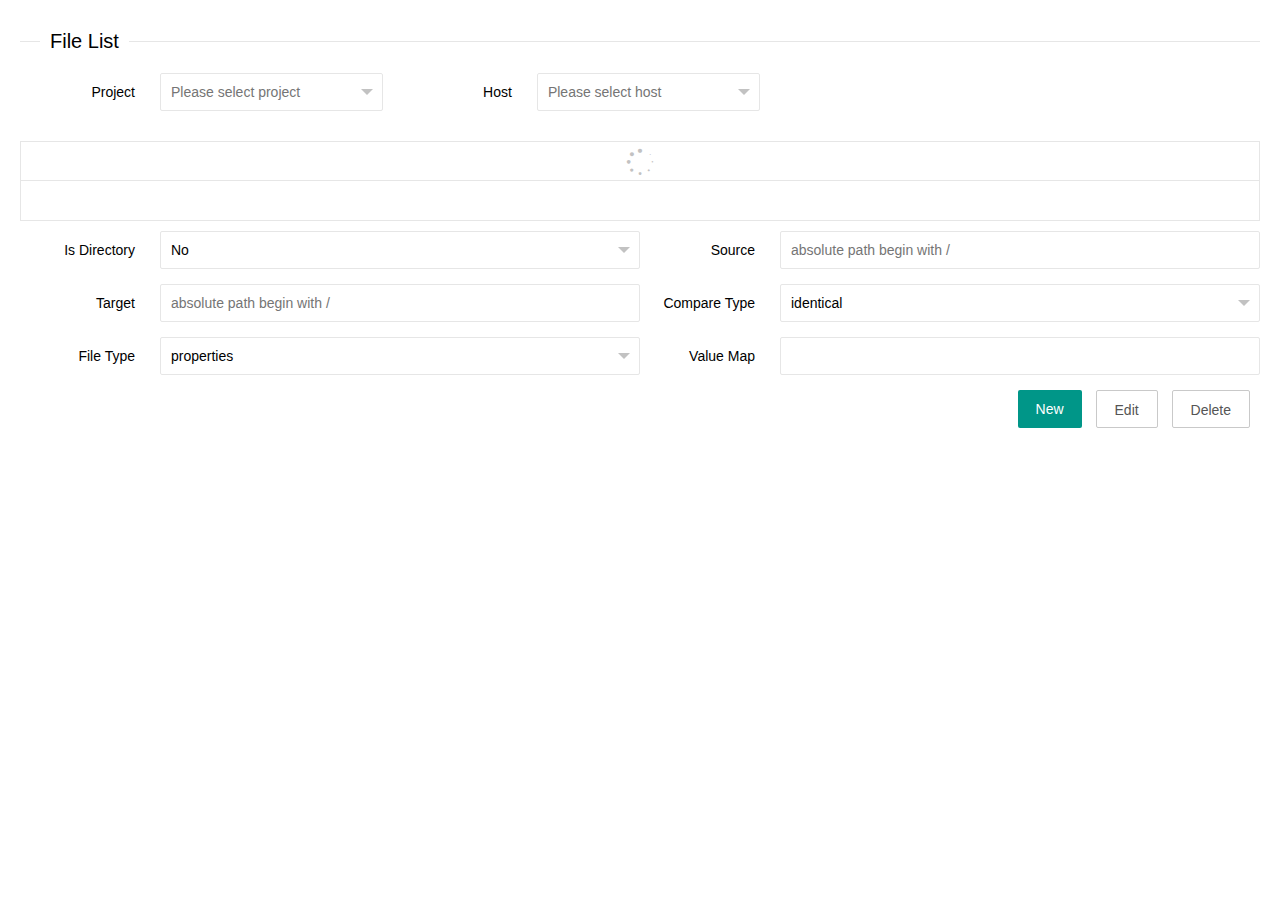
==== src/main/resources/static/html/file.html @ dd9ef6a6 "version0.01" ====
<!DOCTYPE html>
<html lang="zh-CN">
<head>
    <meta charset="UTF-8">
    <link rel="stylesheet" href="../lib/layui/css/layui.css" media="all">
    <style>
        .layui-form-label {
            width: 100px;
        }

        .layui-input-block {
            margin-left: 140px;
        }

        body {
            padding: 0 20px;
        }
    </style>
</head>
<body>
<fieldset class="layui-elem-field layui-field-title" style="margin-top: 30px;">
    <legend>File List</legend>
</fieldset>
<div class="layui-form">
    <div class="layui-form-item">
        <div class="layui-inline">
            <label class="layui-form-label">Project</label>
            <div class="layui-input-block">
                <select name="project" id="project" lay-filter="project-sel">
                    <option value="">Please select project</option>
                </select>
            </div>
        </div>
        <div class="layui-inline">
            <label class="layui-form-label">Host</label>
            <div class="layui-input-block">
                <select name="project" id="host" lay-filter="host-sel">
                    <option value="">Please select host</option>
                </select>
            </div>
        </div>
    </div>
</div>
<table class="js-file-grid" lay-filter="file-table"></table>

<form class="layui-form" action="" lay-filter="js-file-form">
    <div class="layui-col-md6" style="display: none;">
        <div class="layui-form-item">
            <label class="layui-form-label">Id</label>
            <div class="layui-input-block">
                <input type="text" name="fileId" placeholder=""
                       class="layui-input" disabled>
            </div>
        </div>
    </div>

    <div class="layui-col-md6" style="">
        <div class="layui-form-item">
            <label class="layui-form-label">Is Directory</label>
            <div class="layui-input-block">
                <select name="dirFlag" lay-filter="dir-select">
                    <option value="0" selected="">No</option>
                    <option value="1">Yes</option>
                </select>
            </div>
        </div>
    </div>
    <div class="layui-col-md6">
        <div class="layui-form-item">
            <label class="layui-form-label">Source</label>
            <div class="layui-input-block">
                <input type="text" name="source" lay-verify="filepath" autocomplete="off"
                       placeholder="absolute path begin with /"
                       class="layui-input">
            </div>
        </div>
    </div>
    <div class="layui-col-md6">
        <div class="layui-form-item">
            <label class="layui-form-label">Target</label>
            <div class="layui-input-block">
                <input type="text" name="target" lay-verify="filepath" autocomplete="off"
                       placeholder="absolute path begin with /"
                       class="layui-input">
            </div>
        </div>
    </div>
    <div class="layui-col-md6" style="">
        <div class="layui-form-item">
            <label class="layui-form-label">Compare Type</label>
            <div class="layui-input-block">
                <select name="method" lay-filter="type">
                    <option value="1" selected="">identical</option>
                    <option value="2">exists</option>
                    <option value="0">ignore</option>
                </select>
            </div>
        </div>
    </div>
    <div class="layui-col-md6 js-file-input-div" style="">
        <div class="layui-form-item">
            <label class="layui-form-label">File Type</label>
            <div class="layui-input-block">
                <select name="type" lay-filter="type-sel">
                    <option value="1" selected="">properties</option>
                    <option value="2">ini</option>
                    <option value="0">others</option>
                </select>
            </div>
        </div>
    </div>
    <div class="layui-col-md6 js-file-input-div" style="">
        <div class="layui-form-item">
            <label class="layui-form-label">Value Map</label>
            <div class="layui-input-block">
                <input type="text" name="valueMap" autocomplete="off" placeholder=""
                       class="layui-input">
            </div>
        </div>
    </div>
    <div class="layui-col-md6" id="addReplace" style="display: none">
        <div class="layui-form-item" style="text-align: right; padding-right: 10px">
            <div class="layui-input-block">
                <button type="button" class="layui-btn js-layui-btn" title="Add replace value" data-type="onAddReplace">
                    <i class="layui-icon layui-icon-add-1"></i></button>
            </div>
        </div>
    </div>
    <div class="layui-col-md6 js-dir-input-div" style="display: none">
        <div class="layui-form-item">
            <label class="layui-form-label">Exclude File</label>
            <div class="layui-input-block">
                <input type="text" name="exclude" autocomplete="off" placeholder="delimiter with |, eg:xxx.txt|xxx.config"
                       class="layui-input">
            </div>
        </div>
    </div>
    <div class="js-key-value-parent-div">

    </div>
    <div class="layui-col-md12">
        <div class="layui-form-item" style="text-align: right; padding-right: 10px">
            <div class="layui-input-block js-function-btn">
                <button type="button" class="layui-btn js-layui-btn" data-type="onNewClick">New</button>
                <button type="button" class="layui-btn layui-btn-primary js-layui-btn" data-type="onEditClick">Edit</button>
                <button type="button" class="layui-btn layui-btn-primary js-layui-btn" data-type="onDeleteClick">Delete</button>
            </div>
            <div class="layui-input-block js-confirm-btn" style="display: none">
                <button type="button" class="layui-btn" lay-submit="" lay-filter="file-submit">Submit</button>
                <button type="button" class="layui-btn layui-btn-primary js-layui-btn"
                        data-type="onCancelClick">Cancel
                </button>
            </div>
        </div>
    </div>
</form>
<script type="text/html" id="barDemo">
    <!-- 这里同样支持 laytpl 语法，如： -->
    {{#  if(d.valueMap.length > 0){ }}
    <a class="layui-btn layui-btn-xs" lay-event="showDetail">Detail</a>
    {{#  } }}
</script>
<script src="../lib/layui/layui.js"></script>
<script type="text/javascript" src="../js/file.js"></script>
</body>
</html>
---- src/main/resources/static/lib/layui/css/layui.css ----
/** layui-v2.5.4 MIT License By https://www.layui.com */
.layui-inline, img {
    display: inline-block;
    vertical-align: middle
}

h1, h2, h3, h4, h5, h6 {
    font-weight: 400
}

.layui-edge, .layui-header, .layui-inline, .layui-main {
    position: relative
}

.layui-body, .layui-edge, .layui-elip {
    overflow: hidden
}

.layui-btn, .layui-edge, .layui-inline, img {
    vertical-align: middle
}

.layui-btn, .layui-disabled, .layui-icon, .layui-unselect {
    -moz-user-select: none;
    -webkit-user-select: none;
    -ms-user-select: none
}

.layui-elip, .layui-form-checkbox span, .layui-form-pane .layui-form-label {
    text-overflow: ellipsis;
    white-space: nowrap
}

.layui-breadcrumb, .layui-tree-btnGroup {
    visibility: hidden
}

blockquote, body, button, dd, div, dl, dt, form, h1, h2, h3, h4, h5, h6, input, li, ol, p, pre, td, textarea, th, ul {
    margin: 0;
    padding: 0;
    -webkit-tap-highlight-color: rgba(0, 0, 0, 0)
}

a:active, a:hover {
    outline: 0
}

img {
    border: none
}

li {
    list-style: none
}

table {
    border-collapse: collapse;
    border-spacing: 0
}

h4, h5, h6 {
    font-size: 100%
}

button, input, optgroup, option, select, textarea {
    font-family: inherit;
    font-size: inherit;
    font-style: inherit;
    font-weight: inherit;
    outline: 0
}

pre {
    white-space: pre-wrap;
    white-space: -moz-pre-wrap;
    white-space: -pre-wrap;
    white-space: -o-pre-wrap;
    word-wrap: break-word
}

body {
    line-height: 24px;
    font: 14px Helvetica Neue, Helvetica, PingFang SC, Tahoma, Arial, sans-serif
}

hr {
    height: 1px;
    margin: 10px 0;
    border: 0;
    clear: both
}

a {
    color: #333;
    text-decoration: none
}

a:hover {
    color: #777
}

a cite {
    font-style: normal;
    *cursor: pointer
}

.layui-border-box, .layui-border-box * {
    box-sizing: border-box
}

.layui-box, .layui-box * {
    box-sizing: content-box
}

.layui-clear {
    clear: both;
    *zoom: 1
}

.layui-clear:after {
    content: '\20';
    clear: both;
    *zoom: 1;
    display: block;
    height: 0
}

.layui-inline {
    *display: inline;
    *zoom: 1
}

.layui-edge {
    display: inline-block;
    width: 0;
    height: 0;
    border-width: 6px;
    border-style: dashed;
    border-color: transparent
}

.layui-edge-top {
    top: -4px;
    border-bottom-color: #999;
    border-bottom-style: solid
}

.layui-edge-right {
    border-left-color: #999;
    border-left-style: solid
}

.layui-edge-bottom {
    top: 2px;
    border-top-color: #999;
    border-top-style: solid
}

.layui-edge-left {
    border-right-color: #999;
    border-right-style: solid
}

.layui-disabled, .layui-disabled:hover {
    color: #d2d2d2 !important;
    cursor: not-allowed !important
}

.layui-circle {
    border-radius: 100%
}

.layui-show {
    display: block !important
}

.layui-hide {
    display: none !important
}

@font-face {
    font-family: layui-icon;
    src: url(../font/iconfont.eot?v=250);
    src: url(../font/iconfont.eot?v=250#iefix) format('embedded-opentype'), url(../font/iconfont.woff2?v=250) format('woff2'), url(../font/iconfont.woff?v=250) format('woff'), url(../font/iconfont.ttf?v=250) format('truetype'), url(../font/iconfont.svg?v=250#layui-icon) format('svg')
}

.layui-icon {
    font-family: layui-icon !important;
    font-size: 16px;
    font-style: normal;
    -webkit-font-smoothing: antialiased;
    -moz-osx-font-smoothing: grayscale
}

.layui-icon-reply-fill:before {
    content: "\e611"
}

.layui-icon-set-fill:before {
    content: "\e614"
}

.layui-icon-menu-fill:before {
    content: "\e60f"
}

.layui-icon-search:before {
    content: "\e615"
}

.layui-icon-share:before {
    content: "\e641"
}

.layui-icon-set-sm:before {
    content: "\e620"
}

.layui-icon-engine:before {
    content: "\e628"
}

.layui-icon-close:before {
    content: "\1006"
}

.layui-icon-close-fill:before {
    content: "\1007"
}

.layui-icon-chart-screen:before {
    content: "\e629"
}

.layui-icon-star:before {
    content: "\e600"
}

.layui-icon-circle-dot:before {
    content: "\e617"
}

.layui-icon-chat:before {
    content: "\e606"
}

.layui-icon-release:before {
    content: "\e609"
}

.layui-icon-list:before {
    content: "\e60a"
}

.layui-icon-chart:before {
    content: "\e62c"
}

.layui-icon-ok-circle:before {
    content: "\1005"
}

.layui-icon-layim-theme:before {
    content: "\e61b"
}

.layui-icon-table:before {
    content: "\e62d"
}

.layui-icon-right:before {
    content: "\e602"
}

.layui-icon-left:before {
    content: "\e603"
}

.layui-icon-cart-simple:before {
    content: "\e698"
}

.layui-icon-face-cry:before {
    content: "\e69c"
}

.layui-icon-face-smile:before {
    content: "\e6af"
}

.layui-icon-survey:before {
    content: "\e6b2"
}

.layui-icon-tree:before {
    content: "\e62e"
}

.layui-icon-upload-circle:before {
    content: "\e62f"
}

.layui-icon-add-circle:before {
    content: "\e61f"
}

.layui-icon-download-circle:before {
    content: "\e601"
}

.layui-icon-templeate-1:before {
    content: "\e630"
}

.layui-icon-util:before {
    content: "\e631"
}

.layui-icon-face-surprised:before {
    content: "\e664"
}

.layui-icon-edit:before {
    content: "\e642"
}

.layui-icon-speaker:before {
    content: "\e645"
}

.layui-icon-down:before {
    content: "\e61a"
}

.layui-icon-file:before {
    content: "\e621"
}

.layui-icon-layouts:before {
    content: "\e632"
}

.layui-icon-rate-half:before {
    content: "\e6c9"
}

.layui-icon-add-circle-fine:before {
    content: "\e608"
}

.layui-icon-prev-circle:before {
    content: "\e633"
}

.layui-icon-read:before {
    content: "\e705"
}

.layui-icon-404:before {
    content: "\e61c"
}

.layui-icon-carousel:before {
    content: "\e634"
}

.layui-icon-help:before {
    content: "\e607"
}

.layui-icon-code-circle:before {
    content: "\e635"
}

.layui-icon-water:before {
    content: "\e636"
}

.layui-icon-username:before {
    content: "\e66f"
}

.layui-icon-find-fill:before {
    content: "\e670"
}

.layui-icon-about:before {
    content: "\e60b"
}

.layui-icon-location:before {
    content: "\e715"
}

.layui-icon-up:before {
    content: "\e619"
}

.layui-icon-pause:before {
    content: "\e651"
}

.layui-icon-date:before {
    content: "\e637"
}

.layui-icon-layim-uploadfile:before {
    content: "\e61d"
}

.layui-icon-delete:before {
    content: "\e640"
}

.layui-icon-play:before {
    content: "\e652"
}

.layui-icon-top:before {
    content: "\e604"
}

.layui-icon-friends:before {
    content: "\e612"
}

.layui-icon-refresh-3:before {
    content: "\e9aa"
}

.layui-icon-ok:before {
    content: "\e605"
}

.layui-icon-layer:before {
    content: "\e638"
}

.layui-icon-face-smile-fine:before {
    content: "\e60c"
}

.layui-icon-dollar:before {
    content: "\e659"
}

.layui-icon-group:before {
    content: "\e613"
}

.layui-icon-layim-download:before {
    content: "\e61e"
}

.layui-icon-picture-fine:before {
    content: "\e60d"
}

.layui-icon-link:before {
    content: "\e64c"
}

.layui-icon-diamond:before {
    content: "\e735"
}

.layui-icon-log:before {
    content: "\e60e"
}

.layui-icon-rate-solid:before {
    content: "\e67a"
}

.layui-icon-fonts-del:before {
    content: "\e64f"
}

.layui-icon-unlink:before {
    content: "\e64d"
}

.layui-icon-fonts-clear:before {
    content: "\e639"
}

.layui-icon-triangle-r:before {
    content: "\e623"
}

.layui-icon-circle:before {
    content: "\e63f"
}

.layui-icon-radio:before {
    content: "\e643"
}

.layui-icon-align-center:before {
    content: "\e647"
}

.layui-icon-align-right:before {
    content: "\e648"
}

.layui-icon-align-left:before {
    content: "\e649"
}

.layui-icon-loading-1:before {
    content: "\e63e"
}

.layui-icon-return:before {
    content: "\e65c"
}

.layui-icon-fonts-strong:before {
    content: "\e62b"
}

.layui-icon-upload:before {
    content: "\e67c"
}

.layui-icon-dialogue:before {
    content: "\e63a"
}

.layui-icon-video:before {
    content: "\e6ed"
}

.layui-icon-headset:before {
    content: "\e6fc"
}

.layui-icon-cellphone-fine:before {
    content: "\e63b"
}

.layui-icon-add-1:before {
    content: "\e654"
}

.layui-icon-face-smile-b:before {
    content: "\e650"
}

.layui-icon-fonts-html:before {
    content: "\e64b"
}

.layui-icon-form:before {
    content: "\e63c"
}

.layui-icon-cart:before {
    content: "\e657"
}

.layui-icon-camera-fill:before {
    content: "\e65d"
}

.layui-icon-tabs:before {
    content: "\e62a"
}

.layui-icon-fonts-code:before {
    content: "\e64e"
}

.layui-icon-fire:before {
    content: "\e756"
}

.layui-icon-set:before {
    content: "\e716"
}

.layui-icon-fonts-u:before {
    content: "\e646"
}

.layui-icon-triangle-d:before {
    content: "\e625"
}

.layui-icon-tips:before {
    content: "\e702"
}

.layui-icon-picture:before {
    content: "\e64a"
}

.layui-icon-more-vertical:before {
    content: "\e671"
}

.layui-icon-flag:before {
    content: "\e66c"
}

.layui-icon-loading:before {
    content: "\e63d"
}

.layui-icon-fonts-i:before {
    content: "\e644"
}

.layui-icon-refresh-1:before {
    content: "\e666"
}

.layui-icon-rmb:before {
    content: "\e65e"
}

.layui-icon-home:before {
    content: "\e68e"
}

.layui-icon-user:before {
    content: "\e770"
}

.layui-icon-notice:before {
    content: "\e667"
}

.layui-icon-login-weibo:before {
    content: "\e675"
}

.layui-icon-voice:before {
    content: "\e688"
}

.layui-icon-upload-drag:before {
    content: "\e681"
}

.layui-icon-login-qq:before {
    content: "\e676"
}

.layui-icon-snowflake:before {
    content: "\e6b1"
}

.layui-icon-file-b:before {
    content: "\e655"
}

.layui-icon-template:before {
    content: "\e663"
}

.layui-icon-auz:before {
    content: "\e672"
}

.layui-icon-console:before {
    content: "\e665"
}

.layui-icon-app:before {
    content: "\e653"
}

.layui-icon-prev:before {
    content: "\e65a"
}

.layui-icon-website:before {
    content: "\e7ae"
}

.layui-icon-next:before {
    content: "\e65b"
}

.layui-icon-component:before {
    content: "\e857"
}

.layui-icon-more:before {
    content: "\e65f"
}

.layui-icon-login-wechat:before {
    content: "\e677"
}

.layui-icon-shrink-right:before {
    content: "\e668"
}

.layui-icon-spread-left:before {
    content: "\e66b"
}

.layui-icon-camera:before {
    content: "\e660"
}

.layui-icon-note:before {
    content: "\e66e"
}

.layui-icon-refresh:before {
    content: "\e669"
}

.layui-icon-female:before {
    content: "\e661"
}

.layui-icon-male:before {
    content: "\e662"
}

.layui-icon-password:before {
    content: "\e673"
}

.layui-icon-senior:before {
    content: "\e674"
}

.layui-icon-theme:before {
    content: "\e66a"
}

.layui-icon-tread:before {
    content: "\e6c5"
}

.layui-icon-praise:before {
    content: "\e6c6"
}

.layui-icon-star-fill:before {
    content: "\e658"
}

.layui-icon-rate:before {
    content: "\e67b"
}

.layui-icon-template-1:before {
    content: "\e656"
}

.layui-icon-vercode:before {
    content: "\e679"
}

.layui-icon-cellphone:before {
    content: "\e678"
}

.layui-icon-screen-full:before {
    content: "\e622"
}

.layui-icon-screen-restore:before {
    content: "\e758"
}

.layui-icon-cols:before {
    content: "\e610"
}

.layui-icon-export:before {
    content: "\e67d"
}

.layui-icon-print:before {
    content: "\e66d"
}

.layui-icon-slider:before {
    content: "\e714"
}

.layui-icon-addition:before {
    content: "\e624"
}

.layui-icon-subtraction:before {
    content: "\e67e"
}

.layui-icon-service:before {
    content: "\e626"
}

.layui-icon-transfer:before {
    content: "\e691"
}

.layui-main {
    width: 1140px;
    margin: 0 auto
}

.layui-header {
    z-index: 1000;
    height: 60px
}

.layui-header a:hover {
    transition: all .5s;
    -webkit-transition: all .5s
}

.layui-side {
    position: fixed;
    left: 0;
    top: 0;
    bottom: 0;
    z-index: 999;
    width: 200px;
    overflow-x: hidden
}

.layui-side-scroll {
    position: relative;
    width: 220px;
    height: 100%;
    overflow-x: hidden
}

.layui-body {
    position: absolute;
    left: 200px;
    right: 0;
    top: 0;
    bottom: 0;
    z-index: 998;
    width: auto;
    overflow-y: auto;
    box-sizing: border-box
}

.layui-layout-body {
    overflow: hidden
}

.layui-layout-admin .layui-header {
    background-color: #23262E
}

.layui-layout-admin .layui-side {
    top: 60px;
    width: 200px;
    overflow-x: hidden
}

.layui-layout-admin .layui-body {
    position: fixed;
    top: 60px;
    bottom: 44px
}

.layui-layout-admin .layui-main {
    width: auto;
    margin: 0 15px
}

.layui-layout-admin .layui-footer {
    position: fixed;
    left: 200px;
    right: 0;
    bottom: 0;
    height: 44px;
    line-height: 44px;
    padding: 0 15px;
    background-color: #eee
}

.layui-layout-admin .layui-logo {
    position: absolute;
    left: 0;
    top: 0;
    width: 200px;
    height: 100%;
    line-height: 60px;
    text-align: center;
    color: #009688;
    font-size: 16px
}

.layui-layout-admin .layui-header .layui-nav {
    background: 0 0
}

.layui-layout-left {
    position: absolute !important;
    left: 200px;
    top: 0
}

.layui-layout-right {
    position: absolute !important;
    right: 0;
    top: 0
}

.layui-container {
    position: relative;
    margin: 0 auto;
    padding: 0 15px;
    box-sizing: border-box
}

.layui-fluid {
    position: relative;
    margin: 0 auto;
    padding: 0 15px
}

.layui-row:after, .layui-row:before {
    content: '';
    display: block;
    clear: both
}

.layui-col-lg1, .layui-col-lg10, .layui-col-lg11, .layui-col-lg12, .layui-col-lg2, .layui-col-lg3, .layui-col-lg4, .layui-col-lg5, .layui-col-lg6, .layui-col-lg7, .layui-col-lg8, .layui-col-lg9, .layui-col-md1, .layui-col-md10, .layui-col-md11, .layui-col-md12, .layui-col-md2, .layui-col-md3, .layui-col-md4, .layui-col-md5, .layui-col-md6, .layui-col-md7, .layui-col-md8, .layui-col-md9, .layui-col-sm1, .layui-col-sm10, .layui-col-sm11, .layui-col-sm12, .layui-col-sm2, .layui-col-sm3, .layui-col-sm4, .layui-col-sm5, .layui-col-sm6, .layui-col-sm7, .layui-col-sm8, .layui-col-sm9, .layui-col-xs1, .layui-col-xs10, .layui-col-xs11, .layui-col-xs12, .layui-col-xs2, .layui-col-xs3, .layui-col-xs4, .layui-col-xs5, .layui-col-xs6, .layui-col-xs7, .layui-col-xs8, .layui-col-xs9 {
    position: relative;
    display: block;
    box-sizing: border-box
}

.layui-col-xs1, .layui-col-xs10, .layui-col-xs11, .layui-col-xs12, .layui-col-xs2, .layui-col-xs3, .layui-col-xs4, .layui-col-xs5, .layui-col-xs6, .layui-col-xs7, .layui-col-xs8, .layui-col-xs9 {
    float: left
}

.layui-col-xs1 {
    width: 8.33333333%
}

.layui-col-xs2 {
    width: 16.66666667%
}

.layui-col-xs3 {
    width: 25%
}

.layui-col-xs4 {
    width: 33.33333333%
}

.layui-col-xs5 {
    width: 41.66666667%
}

.layui-col-xs6 {
    width: 50%
}

.layui-col-xs7 {
    width: 58.33333333%
}

.layui-col-xs8 {
    width: 66.66666667%
}

.layui-col-xs9 {
    width: 75%
}

.layui-col-xs10 {
    width: 83.33333333%
}

.layui-col-xs11 {
    width: 91.66666667%
}

.layui-col-xs12 {
    width: 100%
}

.layui-col-xs-offset1 {
    margin-left: 8.33333333%
}

.layui-col-xs-offset2 {
    margin-left: 16.66666667%
}

.layui-col-xs-offset3 {
    margin-left: 25%
}

.layui-col-xs-offset4 {
    margin-left: 33.33333333%
}

.layui-col-xs-offset5 {
    margin-left: 41.66666667%
}

.layui-col-xs-offset6 {
    margin-left: 50%
}

.layui-col-xs-offset7 {
    margin-left: 58.33333333%
}

.layui-col-xs-offset8 {
    margin-left: 66.66666667%
}

.layui-col-xs-offset9 {
    margin-left: 75%
}

.layui-col-xs-offset10 {
    margin-left: 83.33333333%
}

.layui-col-xs-offset11 {
    margin-left: 91.66666667%
}

.layui-col-xs-offset12 {
    margin-left: 100%
}

@media screen and (max-width: 768px) {
    .layui-hide-xs {
        display: none !important
    }

    .layui-show-xs-block {
        display: block !important
    }

    .layui-show-xs-inline {
        display: inline !important
    }

    .layui-show-xs-inline-block {
        display: inline-block !important
    }
}

@media screen and (min-width: 768px) {
    .layui-container {
        width: 750px
    }

    .layui-hide-sm {
        display: none !important
    }

    .layui-show-sm-block {
        display: block !important
    }

    .layui-show-sm-inline {
        display: inline !important
    }

    .layui-show-sm-inline-block {
        display: inline-block !important
    }

    .layui-col-sm1, .layui-col-sm10, .layui-col-sm11, .layui-col-sm12, .layui-col-sm2, .layui-col-sm3, .layui-col-sm4, .layui-col-sm5, .layui-col-sm6, .layui-col-sm7, .layui-col-sm8, .layui-col-sm9 {
        float: left
    }

    .layui-col-sm1 {
        width: 8.33333333%
    }

    .layui-col-sm2 {
        width: 16.66666667%
    }

    .layui-col-sm3 {
        width: 25%
    }

    .layui-col-sm4 {
        width: 33.33333333%
    }

    .layui-col-sm5 {
        width: 41.66666667%
    }

    .layui-col-sm6 {
        width: 50%
    }

    .layui-col-sm7 {
        width: 58.33333333%
    }

    .layui-col-sm8 {
        width: 66.66666667%
    }

    .layui-col-sm9 {
        width: 75%
    }

    .layui-col-sm10 {
        width: 83.33333333%
    }

    .layui-col-sm11 {
        width: 91.66666667%
    }

    .layui-col-sm12 {
        width: 100%
    }

    .layui-col-sm-offset1 {
        margin-left: 8.33333333%
    }

    .layui-col-sm-offset2 {
        margin-left: 16.66666667%
    }

    .layui-col-sm-offset3 {
        margin-left: 25%
    }

    .layui-col-sm-offset4 {
        margin-left: 33.33333333%
    }

    .layui-col-sm-offset5 {
        margin-left: 41.66666667%
    }

    .layui-col-sm-offset6 {
        margin-left: 50%
    }

    .layui-col-sm-offset7 {
        margin-left: 58.33333333%
    }

    .layui-col-sm-offset8 {
        margin-left: 66.66666667%
    }

    .layui-col-sm-offset9 {
        margin-left: 75%
    }

    .layui-col-sm-offset10 {
        margin-left: 83.33333333%
    }

    .layui-col-sm-offset11 {
        margin-left: 91.66666667%
    }

    .layui-col-sm-offset12 {
        margin-left: 100%
    }
}

@media screen and (min-width: 992px) {
    .layui-container {
        width: 970px
    }

    .layui-hide-md {
        display: none !important
    }

    .layui-show-md-block {
        display: block !important
    }

    .layui-show-md-inline {
        display: inline !important
    }

    .layui-show-md-inline-block {
        display: inline-block !important
    }

    .layui-col-md1, .layui-col-md10, .layui-col-md11, .layui-col-md12, .layui-col-md2, .layui-col-md3, .layui-col-md4, .layui-col-md5, .layui-col-md6, .layui-col-md7, .layui-col-md8, .layui-col-md9 {
        float: left
    }

    .layui-col-md1 {
        width: 8.33333333%
    }

    .layui-col-md2 {
        width: 16.66666667%
    }

    .layui-col-md3 {
        width: 25%
    }

    .layui-col-md4 {
        width: 33.33333333%
    }

    .layui-col-md5 {
        width: 41.66666667%
    }

    .layui-col-md6 {
        width: 50%
    }

    .layui-col-md7 {
        width: 58.33333333%
    }

    .layui-col-md8 {
        width: 66.66666667%
    }

    .layui-col-md9 {
        width: 75%
    }

    .layui-col-md10 {
        width: 83.33333333%
    }

    .layui-col-md11 {
        width: 91.66666667%
    }

    .layui-col-md12 {
        width: 100%
    }

    .layui-col-md-offset1 {
        margin-left: 8.33333333%
    }

    .layui-col-md-offset2 {
        margin-left: 16.66666667%
    }

    .layui-col-md-offset3 {
        margin-left: 25%
    }

    .layui-col-md-offset4 {
        margin-left: 33.33333333%
    }

    .layui-col-md-offset5 {
        margin-left: 41.66666667%
    }

    .layui-col-md-offset6 {
        margin-left: 50%
    }

    .layui-col-md-offset7 {
        margin-left: 58.33333333%
    }

    .layui-col-md-offset8 {
        margin-left: 66.66666667%
    }

    .layui-col-md-offset9 {
        margin-left: 75%
    }

    .layui-col-md-offset10 {
        margin-left: 83.33333333%
    }

    .layui-col-md-offset11 {
        margin-left: 91.66666667%
    }

    .layui-col-md-offset12 {
        margin-left: 100%
    }
}

@media screen and (min-width: 1200px) {
    .layui-container {
        width: 1170px
    }

    .layui-hide-lg {
        display: none !important
    }

    .layui-show-lg-block {
        display: block !important
    }

    .layui-show-lg-inline {
        display: inline !important
    }

    .layui-show-lg-inline-block {
        display: inline-block !important
    }

    .layui-col-lg1, .layui-col-lg10, .layui-col-lg11, .layui-col-lg12, .layui-col-lg2, .layui-col-lg3, .layui-col-lg4, .layui-col-lg5, .layui-col-lg6, .layui-col-lg7, .layui-col-lg8, .layui-col-lg9 {
        float: left
    }

    .layui-col-lg1 {
        width: 8.33333333%
    }

    .layui-col-lg2 {
        width: 16.66666667%
    }

    .layui-col-lg3 {
        width: 25%
    }

    .layui-col-lg4 {
        width: 33.33333333%
    }

    .layui-col-lg5 {
        width: 41.66666667%
    }

    .layui-col-lg6 {
        width: 50%
    }

    .layui-col-lg7 {
        width: 58.33333333%
    }

    .layui-col-lg8 {
        width: 66.66666667%
    }

    .layui-col-lg9 {
        width: 75%
    }

    .layui-col-lg10 {
        width: 83.33333333%
    }

    .layui-col-lg11 {
        width: 91.66666667%
    }

    .layui-col-lg12 {
        width: 100%
    }

    .layui-col-lg-offset1 {
        margin-left: 8.33333333%
    }

    .layui-col-lg-offset2 {
        margin-left: 16.66666667%
    }

    .layui-col-lg-offset3 {
        margin-left: 25%
    }

    .layui-col-lg-offset4 {
        margin-left: 33.33333333%
    }

    .layui-col-lg-offset5 {
        margin-left: 41.66666667%
    }

    .layui-col-lg-offset6 {
        margin-left: 50%
    }

    .layui-col-lg-offset7 {
        margin-left: 58.33333333%
    }

    .layui-col-lg-offset8 {
        margin-left: 66.66666667%
    }

    .layui-col-lg-offset9 {
        margin-left: 75%
    }

    .layui-col-lg-offset10 {
        margin-left: 83.33333333%
    }

    .layui-col-lg-offset11 {
        margin-left: 91.66666667%
    }

    .layui-col-lg-offset12 {
        margin-left: 100%
    }
}

.layui-col-space1 {
    margin: -.5px
}

.layui-col-space1 > * {
    padding: .5px
}

.layui-col-space3 {
    margin: -1.5px
}

.layui-col-space3 > * {
    padding: 1.5px
}

.layui-col-space5 {
    margin: -2.5px
}

.layui-col-space5 > * {
    padding: 2.5px
}

.layui-col-space8 {
    margin: -3.5px
}

.layui-col-space8 > * {
    padding: 3.5px
}

.layui-col-space10 {
    margin: -5px
}

.layui-col-space10 > * {
    padding: 5px
}

.layui-col-space12 {
    margin: -6px
}

.layui-col-space12 > * {
    padding: 6px
}

.layui-col-space15 {
    margin: -7.5px
}

.layui-col-space15 > * {
    padding: 7.5px
}

.layui-col-space18 {
    margin: -9px
}

.layui-col-space18 > * {
    padding: 9px
}

.layui-col-space20 {
    margin: -10px
}

.layui-col-space20 > * {
    padding: 10px
}

.layui-col-space22 {
    margin: -11px
}

.layui-col-space22 > * {
    padding: 11px
}

.layui-col-space25 {
    margin: -12.5px
}

.layui-col-space25 > * {
    padding: 12.5px
}

.layui-col-space30 {
    margin: -15px
}

.layui-col-space30 > * {
    padding: 15px
}

.layui-btn, .layui-input, .layui-select, .layui-textarea, .layui-upload-button {
    outline: 0;
    -webkit-appearance: none;
    transition: all .3s;
    -webkit-transition: all .3s;
    box-sizing: border-box
}

.layui-elem-quote {
    margin-bottom: 10px;
    padding: 15px;
    line-height: 22px;
    border-left: 5px solid #009688;
    border-radius: 0 2px 2px 0;
    background-color: #f2f2f2
}

.layui-quote-nm {
    border-style: solid;
    border-width: 1px 1px 1px 5px;
    background: 0 0
}

.layui-elem-field {
    margin-bottom: 10px;
    padding: 0;
    border-width: 1px;
    border-style: solid
}

.layui-elem-field legend {
    margin-left: 20px;
    padding: 0 10px;
    font-size: 20px;
    font-weight: 300
}

.layui-field-title {
    margin: 10px 0 20px;
    border-width: 1px 0 0
}

.layui-field-box {
    padding: 10px 15px
}

.layui-field-title .layui-field-box {
    padding: 10px 0
}

.layui-progress {
    position: relative;
    height: 6px;
    border-radius: 20px;
    background-color: #e2e2e2
}

.layui-progress-bar {
    position: absolute;
    left: 0;
    top: 0;
    width: 0;
    max-width: 100%;
    height: 6px;
    border-radius: 20px;
    text-align: right;
    background-color: #5FB878;
    transition: all .3s;
    -webkit-transition: all .3s
}

.layui-progress-big, .layui-progress-big .layui-progress-bar {
    height: 18px;
    line-height: 18px
}

.layui-progress-text {
    position: relative;
    top: -20px;
    line-height: 18px;
    font-size: 12px;
    color: #666
}

.layui-progress-big .layui-progress-text {
    position: static;
    padding: 0 10px;
    color: #fff
}

.layui-collapse {
    border-width: 1px;
    border-style: solid;
    border-radius: 2px
}

.layui-colla-content, .layui-colla-item {
    border-top-width: 1px;
    border-top-style: solid
}

.layui-colla-item:first-child {
    border-top: none
}

.layui-colla-title {
    position: relative;
    height: 42px;
    line-height: 42px;
    padding: 0 15px 0 35px;
    color: #333;
    background-color: #f2f2f2;
    cursor: pointer;
    font-size: 14px;
    overflow: hidden
}

.layui-colla-content {
    display: none;
    padding: 10px 15px;
    line-height: 22px;
    color: #666
}

.layui-colla-icon {
    position: absolute;
    left: 15px;
    top: 0;
    font-size: 14px
}

.layui-card {
    margin-bottom: 15px;
    border-radius: 2px;
    background-color: #fff;
    box-shadow: 0 1px 2px 0 rgba(0, 0, 0, .05)
}

.layui-card:last-child {
    margin-bottom: 0
}

.layui-card-header {
    position: relative;
    height: 42px;
    line-height: 42px;
    padding: 0 15px;
    border-bottom: 1px solid #f6f6f6;
    color: #333;
    border-radius: 2px 2px 0 0;
    font-size: 14px
}

.layui-bg-black, .layui-bg-blue, .layui-bg-cyan, .layui-bg-green, .layui-bg-orange, .layui-bg-red {
    color: #fff !important
}

.layui-card-body {
    position: relative;
    padding: 10px 15px;
    line-height: 24px
}

.layui-card-body[pad15] {
    padding: 15px
}

.layui-card-body[pad20] {
    padding: 20px
}

.layui-card-body .layui-table {
    margin: 5px 0
}

.layui-card .layui-tab {
    margin: 0
}

.layui-panel-window {
    position: relative;
    padding: 15px;
    border-radius: 0;
    border-top: 5px solid #E6E6E6;
    background-color: #fff
}

.layui-auxiliar-moving {
    position: fixed;
    left: 0;
    right: 0;
    top: 0;
    bottom: 0;
    width: 100%;
    height: 100%;
    background: 0 0;
    z-index: 9999999999
}

.layui-form-label, .layui-form-mid, .layui-form-select, .layui-input-block, .layui-input-inline, .layui-textarea {
    position: relative
}

.layui-bg-red {
    background-color: #FF5722 !important
}

.layui-bg-orange {
    background-color: #FFB800 !important
}

.layui-bg-green {
    background-color: #009688 !important
}

.layui-bg-cyan {
    background-color: #2F4056 !important
}

.layui-bg-blue {
    background-color: #1E9FFF !important
}

.layui-bg-black {
    background-color: #393D49 !important
}

.layui-bg-gray {
    background-color: #eee !important;
    color: #666 !important
}

.layui-badge-rim, .layui-colla-content, .layui-colla-item, .layui-collapse, .layui-elem-field, .layui-form-pane .layui-form-item[pane], .layui-form-pane .layui-form-label, .layui-input, .layui-layedit, .layui-layedit-tool, .layui-quote-nm, .layui-select, .layui-tab-bar, .layui-tab-card, .layui-tab-title, .layui-tab-title .layui-this:after, .layui-textarea {
    border-color: #e6e6e6
}

.layui-timeline-item:before, hr {
    background-color: #e6e6e6
}

.layui-text {
    line-height: 22px;
    font-size: 14px;
    color: #666
}

.layui-text h1, .layui-text h2, .layui-text h3 {
    font-weight: 500;
    color: #333
}

.layui-text h1 {
    font-size: 30px
}

.layui-text h2 {
    font-size: 24px
}

.layui-text h3 {
    font-size: 18px
}

.layui-text a:not(.layui-btn) {
    color: #01AAED
}

.layui-text a:not(.layui-btn):hover {
    text-decoration: underline
}

.layui-text ul {
    padding: 5px 0 5px 15px
}

.layui-text ul li {
    margin-top: 5px;
    list-style-type: disc
}

.layui-text em, .layui-word-aux {
    color: #999 !important;
    padding: 0 5px !important
}

.layui-btn {
    display: inline-block;
    height: 38px;
    line-height: 38px;
    padding: 0 18px;
    background-color: #009688;
    color: #fff;
    white-space: nowrap;
    text-align: center;
    font-size: 14px;
    border: none;
    border-radius: 2px;
    cursor: pointer
}

.layui-btn:hover {
    opacity: .8;
    filter: alpha(opacity=80);
    color: #fff
}

.layui-btn:active {
    opacity: 1;
    filter: alpha(opacity=100)
}

.layui-btn + .layui-btn {
    margin-left: 10px
}

.layui-btn-container {
    font-size: 0
}

.layui-btn-container .layui-btn {
    margin-right: 10px;
    margin-bottom: 10px
}

.layui-btn-container .layui-btn + .layui-btn {
    margin-left: 0
}

.layui-table .layui-btn-container .layui-btn {
    margin-bottom: 9px
}

.layui-btn-radius {
    border-radius: 100px
}

.layui-btn .layui-icon {
    margin-right: 3px;
    font-size: 18px;
    vertical-align: bottom;
    vertical-align: middle \9
}

.layui-btn-primary {
    border: 1px solid #C9C9C9;
    background-color: #fff;
    color: #555
}

.layui-btn-primary:hover {
    border-color: #009688;
    color: #333
}

.layui-btn-normal {
    background-color: #1E9FFF
}

.layui-btn-warm {
    background-color: #FFB800
}

.layui-btn-danger {
    background-color: #FF5722
}

.layui-btn-checked {
    background-color: #5FB878
}

.layui-btn-disabled, .layui-btn-disabled:active, .layui-btn-disabled:hover {
    border: 1px solid #e6e6e6;
    background-color: #FBFBFB;
    color: #C9C9C9;
    cursor: not-allowed;
    opacity: 1
}

.layui-btn-lg {
    height: 44px;
    line-height: 44px;
    padding: 0 25px;
    font-size: 16px
}

.layui-btn-sm {
    height: 30px;
    line-height: 30px;
    padding: 0 10px;
    font-size: 12px
}

.layui-btn-sm i {
    font-size: 16px !important
}

.layui-btn-xs {
    height: 22px;
    line-height: 22px;
    padding: 0 5px;
    font-size: 12px
}

.layui-btn-xs i {
    font-size: 14px !important
}

.layui-btn-group {
    display: inline-block;
    vertical-align: middle;
    font-size: 0
}

.layui-btn-group .layui-btn {
    margin-left: 0 !important;
    margin-right: 0 !important;
    border-left: 1px solid rgba(255, 255, 255, .5);
    border-radius: 0
}

.layui-btn-group .layui-btn-primary {
    border-left: none
}

.layui-btn-group .layui-btn-primary:hover {
    border-color: #C9C9C9;
    color: #009688
}

.layui-btn-group .layui-btn:first-child {
    border-left: none;
    border-radius: 2px 0 0 2px
}

.layui-btn-group .layui-btn-primary:first-child {
    border-left: 1px solid #c9c9c9
}

.layui-btn-group .layui-btn:last-child {
    border-radius: 0 2px 2px 0
}

.layui-btn-group .layui-btn + .layui-btn {
    margin-left: 0
}

.layui-btn-group + .layui-btn-group {
    margin-left: 10px
}

.layui-btn-fluid {
    width: 100%
}

.layui-input, .layui-select, .layui-textarea {
    height: 38px;
    line-height: 1.3;
    line-height: 38px \9;
    border-width: 1px;
    border-style: solid;
    background-color: #fff;
    border-radius: 2px
}

.layui-input::-webkit-input-placeholder, .layui-select::-webkit-input-placeholder, .layui-textarea::-webkit-input-placeholder {
    line-height: 1.3
}

.layui-input, .layui-textarea {
    display: block;
    width: 100%;
    padding-left: 10px
}

.layui-input:hover, .layui-textarea:hover {
    border-color: #D2D2D2 !important
}

.layui-input:focus, .layui-textarea:focus {
    border-color: #C9C9C9 !important
}

.layui-textarea {
    min-height: 100px;
    height: auto;
    line-height: 20px;
    padding: 6px 10px;
    resize: vertical
}

.layui-select {
    padding: 0 10px
}

.layui-form input[type=checkbox], .layui-form input[type=radio], .layui-form select {
    display: none
}

.layui-form [lay-ignore] {
    display: initial
}

.layui-form-item {
    margin-bottom: 15px;
    clear: both;
    *zoom: 1
}

.layui-form-item:after {
    content: '\20';
    clear: both;
    *zoom: 1;
    display: block;
    height: 0
}

.layui-form-label {
    float: left;
    display: block;
    padding: 9px 15px;
    width: 80px;
    font-weight: 400;
    line-height: 20px;
    text-align: right
}

.layui-form-label-col {
    display: block;
    float: none;
    padding: 9px 0;
    line-height: 20px;
    text-align: left
}

.layui-form-item .layui-inline {
    margin-bottom: 5px;
    margin-right: 10px
}

.layui-input-block {
    margin-left: 110px;
    min-height: 36px
}

.layui-input-inline {
    display: inline-block;
    vertical-align: middle
}

.layui-form-item .layui-input-inline {
    float: left;
    width: 190px;
    margin-right: 10px
}

.layui-form-text .layui-input-inline {
    width: auto
}

.layui-form-mid {
    float: left;
    display: block;
    padding: 9px 0 !important;
    line-height: 20px;
    margin-right: 10px
}

.layui-form-danger + .layui-form-select .layui-input, .layui-form-danger:focus {
    border-color: #FF5722 !important
}

.layui-form-select .layui-input {
    padding-right: 30px;
    cursor: pointer
}

.layui-form-select .layui-edge {
    position: absolute;
    right: 10px;
    top: 50%;
    margin-top: -3px;
    cursor: pointer;
    border-width: 6px;
    border-top-color: #c2c2c2;
    border-top-style: solid;
    transition: all .3s;
    -webkit-transition: all .3s
}

.layui-form-select dl {
    display: none;
    position: absolute;
    left: 0;
    top: 42px;
    padding: 5px 0;
    z-index: 899;
    min-width: 100%;
    border: 1px solid #d2d2d2;
    max-height: 300px;
    overflow-y: auto;
    background-color: #fff;
    border-radius: 2px;
    box-shadow: 0 2px 4px rgba(0, 0, 0, .12);
    box-sizing: border-box
}

.layui-form-select dl dd, .layui-form-select dl dt {
    padding: 0 10px;
    line-height: 36px;
    white-space: nowrap;
    overflow: hidden;
    text-overflow: ellipsis
}

.layui-form-select dl dt {
    font-size: 12px;
    color: #999
}

.layui-form-select dl dd {
    cursor: pointer
}

.layui-form-select dl dd:hover {
    background-color: #f2f2f2;
    -webkit-transition: .5s all;
    transition: .5s all
}

.layui-form-select .layui-select-group dd {
    padding-left: 20px
}

.layui-form-select dl dd.layui-select-tips {
    padding-left: 10px !important;
    color: #999
}

.layui-form-select dl dd.layui-this {
    background-color: #5FB878;
    color: #fff
}

.layui-form-checkbox, .layui-form-select dl dd.layui-disabled {
    background-color: #fff
}

.layui-form-selected dl {
    display: block
}

.layui-form-checkbox, .layui-form-checkbox *, .layui-form-switch {
    display: inline-block;
    vertical-align: middle
}

.layui-form-selected .layui-edge {
    margin-top: -9px;
    -webkit-transform: rotate(180deg);
    transform: rotate(180deg);
    margin-top: -3px \9
}

:root .layui-form-selected .layui-edge {
    margin-top: -9px \0/ IE9
}

.layui-form-selectup dl {
    top: auto;
    bottom: 42px
}

.layui-select-none {
    margin: 5px 0;
    text-align: center;
    color: #999
}

.layui-select-disabled .layui-disabled {
    border-color: #eee !important
}

.layui-select-disabled .layui-edge {
    border-top-color: #d2d2d2
}

.layui-form-checkbox {
    position: relative;
    height: 30px;
    line-height: 30px;
    margin-right: 10px;
    padding-right: 30px;
    cursor: pointer;
    font-size: 0;
    -webkit-transition: .1s linear;
    transition: .1s linear;
    box-sizing: border-box
}

.layui-form-checkbox span {
    padding: 0 10px;
    height: 100%;
    font-size: 14px;
    border-radius: 2px 0 0 2px;
    background-color: #d2d2d2;
    color: #fff;
    overflow: hidden
}

.layui-form-checkbox:hover span {
    background-color: #c2c2c2
}

.layui-form-checkbox i {
    position: absolute;
    right: 0;
    top: 0;
    width: 30px;
    height: 28px;
    border: 1px solid #d2d2d2;
    border-left: none;
    border-radius: 0 2px 2px 0;
    color: #fff;
    font-size: 20px;
    text-align: center
}

.layui-form-checkbox:hover i {
    border-color: #c2c2c2;
    color: #c2c2c2
}

.layui-form-checked, .layui-form-checked:hover {
    border-color: #5FB878
}

.layui-form-checked span, .layui-form-checked:hover span {
    background-color: #5FB878
}

.layui-form-checked i, .layui-form-checked:hover i {
    color: #5FB878
}

.layui-form-item .layui-form-checkbox {
    margin-top: 4px
}

.layui-form-checkbox[lay-skin=primary] {
    height: auto !important;
    line-height: normal !important;
    min-width: 18px;
    min-height: 18px;
    border: none !important;
    margin-right: 0;
    padding-left: 28px;
    padding-right: 0;
    background: 0 0
}

.layui-form-checkbox[lay-skin=primary] span {
    padding-left: 0;
    padding-right: 15px;
    line-height: 18px;
    background: 0 0;
    color: #666
}

.layui-form-checkbox[lay-skin=primary] i {
    right: auto;
    left: 0;
    width: 16px;
    height: 16px;
    line-height: 16px;
    border: 1px solid #d2d2d2;
    font-size: 12px;
    border-radius: 2px;
    background-color: #fff;
    -webkit-transition: .1s linear;
    transition: .1s linear
}

.layui-form-checkbox[lay-skin=primary]:hover i {
    border-color: #5FB878;
    color: #fff
}

.layui-form-checked[lay-skin=primary] i {
    border-color: #5FB878 !important;
    background-color: #5FB878;
    color: #fff
}

.layui-checkbox-disbaled[lay-skin=primary] span {
    background: 0 0 !important;
    color: #c2c2c2
}

.layui-checkbox-disbaled[lay-skin=primary]:hover i {
    border-color: #d2d2d2
}

.layui-form-item .layui-form-checkbox[lay-skin=primary] {
    margin-top: 10px
}

.layui-form-switch {
    position: relative;
    height: 22px;
    line-height: 22px;
    min-width: 35px;
    padding: 0 5px;
    margin-top: 8px;
    border: 1px solid #d2d2d2;
    border-radius: 20px;
    cursor: pointer;
    background-color: #fff;
    -webkit-transition: .1s linear;
    transition: .1s linear
}

.layui-form-switch i {
    position: absolute;
    left: 5px;
    top: 3px;
    width: 16px;
    height: 16px;
    border-radius: 20px;
    background-color: #d2d2d2;
    -webkit-transition: .1s linear;
    transition: .1s linear
}

.layui-form-switch em {
    position: relative;
    top: 0;
    width: 25px;
    margin-left: 21px;
    padding: 0 !important;
    text-align: center !important;
    color: #999 !important;
    font-style: normal !important;
    font-size: 12px
}

.layui-form-onswitch {
    border-color: #5FB878;
    background-color: #5FB878
}

.layui-checkbox-disbaled, .layui-checkbox-disbaled i {
    border-color: #e2e2e2 !important
}

.layui-form-onswitch i {
    left: 100%;
    margin-left: -21px;
    background-color: #fff
}

.layui-form-onswitch em {
    margin-left: 5px;
    margin-right: 21px;
    color: #fff !important
}

.layui-checkbox-disbaled span {
    background-color: #e2e2e2 !important
}

.layui-checkbox-disbaled:hover i {
    color: #fff !important
}

[lay-radio] {
    display: none
}

.layui-form-radio, .layui-form-radio * {
    display: inline-block;
    vertical-align: middle
}

.layui-form-radio {
    line-height: 28px;
    margin: 6px 10px 0 0;
    padding-right: 10px;
    cursor: pointer;
    font-size: 0
}

.layui-form-radio * {
    font-size: 14px
}

.layui-form-radio > i {
    margin-right: 8px;
    font-size: 22px;
    color: #c2c2c2
}

.layui-form-radio > i:hover, .layui-form-radioed > i {
    color: #5FB878
}

.layui-radio-disbaled > i {
    color: #e2e2e2 !important
}

.layui-form-pane .layui-form-label {
    width: 110px;
    padding: 8px 15px;
    height: 38px;
    line-height: 20px;
    border-width: 1px;
    border-style: solid;
    border-radius: 2px 0 0 2px;
    text-align: center;
    background-color: #FBFBFB;
    overflow: hidden;
    box-sizing: border-box
}

.layui-form-pane .layui-input-inline {
    margin-left: -1px
}

.layui-form-pane .layui-input-block {
    margin-left: 110px;
    left: -1px
}

.layui-form-pane .layui-input {
    border-radius: 0 2px 2px 0
}

.layui-form-pane .layui-form-text .layui-form-label {
    float: none;
    width: 100%;
    border-radius: 2px;
    box-sizing: border-box;
    text-align: left
}

.layui-form-pane .layui-form-text .layui-input-inline {
    display: block;
    margin: 0;
    top: -1px;
    clear: both
}

.layui-form-pane .layui-form-text .layui-input-block {
    margin: 0;
    left: 0;
    top: -1px
}

.layui-form-pane .layui-form-text .layui-textarea {
    min-height: 100px;
    border-radius: 0 0 2px 2px
}

.layui-form-pane .layui-form-checkbox {
    margin: 4px 0 4px 10px
}

.layui-form-pane .layui-form-radio, .layui-form-pane .layui-form-switch {
    margin-top: 6px;
    margin-left: 10px
}

.layui-form-pane .layui-form-item[pane] {
    position: relative;
    border-width: 1px;
    border-style: solid
}

.layui-form-pane .layui-form-item[pane] .layui-form-label {
    position: absolute;
    left: 0;
    top: 0;
    height: 100%;
    border-width: 0 1px 0 0
}

.layui-form-pane .layui-form-item[pane] .layui-input-inline {
    margin-left: 110px
}

@media screen and (max-width: 450px) {
    .layui-form-item .layui-form-label {
        text-overflow: ellipsis;
        overflow: hidden;
        white-space: nowrap
    }

    .layui-form-item .layui-inline {
        display: block;
        margin-right: 0;
        margin-bottom: 20px;
        clear: both
    }

    .layui-form-item .layui-inline:after {
        content: '\20';
        clear: both;
        display: block;
        height: 0
    }

    .layui-form-item .layui-input-inline {
        display: block;
        float: none;
        left: -3px;
        width: auto;
        margin: 0 0 10px 112px
    }

    .layui-form-item .layui-input-inline + .layui-form-mid {
        margin-left: 110px;
        top: -5px;
        padding: 0
    }

    .layui-form-item .layui-form-checkbox {
        margin-right: 5px;
        margin-bottom: 5px
    }
}

.layui-layedit {
    border-width: 1px;
    border-style: solid;
    border-radius: 2px
}

.layui-layedit-tool {
    padding: 3px 5px;
    border-bottom-width: 1px;
    border-bottom-style: solid;
    font-size: 0
}

.layedit-tool-fixed {
    position: fixed;
    top: 0;
    border-top: 1px solid #e2e2e2
}

.layui-layedit-tool .layedit-tool-mid, .layui-layedit-tool .layui-icon {
    display: inline-block;
    vertical-align: middle;
    text-align: center;
    font-size: 14px
}

.layui-layedit-tool .layui-icon {
    position: relative;
    width: 32px;
    height: 30px;
    line-height: 30px;
    margin: 3px 5px;
    color: #777;
    cursor: pointer;
    border-radius: 2px
}

.layui-layedit-tool .layui-icon:hover {
    color: #393D49
}

.layui-layedit-tool .layui-icon:active {
    color: #000
}

.layui-layedit-tool .layedit-tool-active {
    background-color: #e2e2e2;
    color: #000
}

.layui-layedit-tool .layui-disabled, .layui-layedit-tool .layui-disabled:hover {
    color: #d2d2d2;
    cursor: not-allowed
}

.layui-layedit-tool .layedit-tool-mid {
    width: 1px;
    height: 18px;
    margin: 0 10px;
    background-color: #d2d2d2
}

.layedit-tool-html {
    width: 50px !important;
    font-size: 30px !important
}

.layedit-tool-b, .layedit-tool-code, .layedit-tool-help {
    font-size: 16px !important
}

.layedit-tool-d, .layedit-tool-face, .layedit-tool-image, .layedit-tool-unlink {
    font-size: 18px !important
}

.layedit-tool-image input {
    position: absolute;
    font-size: 0;
    left: 0;
    top: 0;
    width: 100%;
    height: 100%;
    opacity: .01;
    filter: Alpha(opacity=1);
    cursor: pointer
}

.layui-layedit-iframe iframe {
    display: block;
    width: 100%
}

#LAY_layedit_code {
    overflow: hidden
}

.layui-laypage {
    display: inline-block;
    *display: inline;
    *zoom: 1;
    vertical-align: middle;
    margin: 10px 0;
    font-size: 0
}

.layui-laypage > a:first-child, .layui-laypage > a:first-child em {
    border-radius: 2px 0 0 2px
}

.layui-laypage > a:last-child, .layui-laypage > a:last-child em {
    border-radius: 0 2px 2px 0
}

.layui-laypage > :first-child {
    margin-left: 0 !important
}

.layui-laypage > :last-child {
    margin-right: 0 !important
}

.layui-laypage a, .layui-laypage button, .layui-laypage input, .layui-laypage select, .layui-laypage span {
    border: 1px solid #e2e2e2
}

.layui-laypage a, .layui-laypage span {
    display: inline-block;
    *display: inline;
    *zoom: 1;
    vertical-align: middle;
    padding: 0 15px;
    height: 28px;
    line-height: 28px;
    margin: 0 -1px 5px 0;
    background-color: #fff;
    color: #333;
    font-size: 12px
}

.layui-flow-more a *, .layui-laypage input, .layui-table-view select[lay-ignore] {
    display: inline-block
}

.layui-laypage a:hover {
    color: #009688
}

.layui-laypage em {
    font-style: normal
}

.layui-laypage .layui-laypage-spr {
    color: #999;
    font-weight: 700
}

.layui-laypage a {
    text-decoration: none
}

.layui-laypage .layui-laypage-curr {
    position: relative
}

.layui-laypage .layui-laypage-curr em {
    position: relative;
    color: #fff
}

.layui-laypage .layui-laypage-curr .layui-laypage-em {
    position: absolute;
    left: -1px;
    top: -1px;
    padding: 1px;
    width: 100%;
    height: 100%;
    background-color: #009688
}

.layui-laypage-em {
    border-radius: 2px
}

.layui-laypage-next em, .layui-laypage-prev em {
    font-family: Sim sun;
    font-size: 16px
}

.layui-laypage .layui-laypage-count, .layui-laypage .layui-laypage-limits, .layui-laypage .layui-laypage-refresh, .layui-laypage .layui-laypage-skip {
    margin-left: 10px;
    margin-right: 10px;
    padding: 0;
    border: none
}

.layui-laypage .layui-laypage-limits, .layui-laypage .layui-laypage-refresh {
    vertical-align: top
}

.layui-laypage .layui-laypage-refresh i {
    font-size: 18px;
    cursor: pointer
}

.layui-laypage select {
    height: 22px;
    padding: 3px;
    border-radius: 2px;
    cursor: pointer
}

.layui-laypage .layui-laypage-skip {
    height: 30px;
    line-height: 30px;
    color: #999
}

.layui-laypage button, .layui-laypage input {
    height: 30px;
    line-height: 30px;
    border-radius: 2px;
    vertical-align: top;
    background-color: #fff;
    box-sizing: border-box
}

.layui-laypage input {
    width: 40px;
    margin: 0 10px;
    padding: 0 3px;
    text-align: center
}

.layui-laypage input:focus, .layui-laypage select:focus {
    border-color: #009688 !important
}

.layui-laypage button {
    margin-left: 10px;
    padding: 0 10px;
    cursor: pointer
}

.layui-table, .layui-table-view {
    margin: 10px 0
}

.layui-flow-more {
    margin: 10px 0;
    text-align: center;
    color: #999;
    font-size: 14px
}

.layui-flow-more a {
    height: 32px;
    line-height: 32px
}

.layui-flow-more a * {
    vertical-align: top
}

.layui-flow-more a cite {
    padding: 0 20px;
    border-radius: 3px;
    background-color: #eee;
    color: #333;
    font-style: normal
}

.layui-flow-more a cite:hover {
    opacity: .8
}

.layui-flow-more a i {
    font-size: 30px;
    color: #737383
}

.layui-table {
    width: 100%;
    background-color: #fff;
    color: #666
}

.layui-table tr {
    transition: all .3s;
    -webkit-transition: all .3s
}

.layui-table th {
    text-align: left;
    font-weight: 400
}

.layui-table tbody tr:hover, .layui-table thead tr, .layui-table-click, .layui-table-header, .layui-table-hover, .layui-table-mend, .layui-table-patch, .layui-table-tool, .layui-table-total, .layui-table-total tr, .layui-table[lay-even] tr:nth-child(even) {
    background-color: #f2f2f2
}

.layui-table td, .layui-table th, .layui-table-col-set, .layui-table-fixed-r, .layui-table-grid-down, .layui-table-header, .layui-table-page, .layui-table-tips-main, .layui-table-tool, .layui-table-total, .layui-table-view, .layui-table[lay-skin=line], .layui-table[lay-skin=row] {
    border-width: 1px;
    border-style: solid;
    border-color: #e6e6e6
}

.layui-table td, .layui-table th {
    position: relative;
    padding: 9px 15px;
    min-height: 20px;
    line-height: 20px;
    font-size: 14px
}

.layui-table[lay-skin=line] td, .layui-table[lay-skin=line] th {
    border-width: 0 0 1px
}

.layui-table[lay-skin=row] td, .layui-table[lay-skin=row] th {
    border-width: 0 1px 0 0
}

.layui-table[lay-skin=nob] td, .layui-table[lay-skin=nob] th {
    border: none
}

.layui-table img {
    max-width: 100px
}

.layui-table[lay-size=lg] td, .layui-table[lay-size=lg] th {
    padding: 15px 30px
}

.layui-table-view .layui-table[lay-size=lg] .layui-table-cell {
    height: 40px;
    line-height: 40px
}

.layui-table[lay-size=sm] td, .layui-table[lay-size=sm] th {
    font-size: 12px;
    padding: 5px 10px
}

.layui-table-view .layui-table[lay-size=sm] .layui-table-cell {
    height: 20px;
    line-height: 20px
}

.layui-table[lay-data] {
    display: none
}

.layui-table-box {
    position: relative;
    overflow: hidden
}

.layui-table-view .layui-table {
    position: relative;
    width: auto;
    margin: 0
}

.layui-table-view .layui-table[lay-skin=line] {
    border-width: 0 1px 0 0
}

.layui-table-view .layui-table[lay-skin=row] {
    border-width: 0 0 1px
}

.layui-table-view .layui-table td, .layui-table-view .layui-table th {
    padding: 5px 0;
    border-top: none;
    border-left: none
}

.layui-table-view .layui-table th.layui-unselect .layui-table-cell span {
    cursor: pointer
}

.layui-table-view .layui-table td {
    cursor: default
}

.layui-table-view .layui-table td[data-edit=text] {
    cursor: text
}

.layui-table-view .layui-form-checkbox[lay-skin=primary] i {
    width: 18px;
    height: 18px
}

.layui-table-view .layui-form-radio {
    line-height: 0;
    padding: 0
}

.layui-table-view .layui-form-radio > i {
    margin: 0;
    font-size: 20px
}

.layui-table-init {
    position: absolute;
    left: 0;
    top: 0;
    width: 100%;
    height: 100%;
    text-align: center;
    z-index: 110
}

.layui-table-init .layui-icon {
    position: absolute;
    left: 50%;
    top: 50%;
    margin: -15px 0 0 -15px;
    font-size: 30px;
    color: #c2c2c2
}

.layui-table-header {
    border-width: 0 0 1px;
    overflow: hidden
}

.layui-table-header .layui-table {
    margin-bottom: -1px
}

.layui-table-tool .layui-inline[lay-event] {
    position: relative;
    width: 26px;
    height: 26px;
    padding: 5px;
    line-height: 16px;
    margin-right: 10px;
    text-align: center;
    color: #333;
    border: 1px solid #ccc;
    cursor: pointer;
    -webkit-transition: .5s all;
    transition: .5s all
}

.layui-table-tool .layui-inline[lay-event]:hover {
    border: 1px solid #999
}

.layui-table-tool-temp {
    padding-right: 120px
}

.layui-table-tool-self {
    position: absolute;
    right: 17px;
    top: 10px
}

.layui-table-tool .layui-table-tool-self .layui-inline[lay-event] {
    margin: 0 0 0 10px
}

.layui-table-tool-panel {
    position: absolute;
    top: 29px;
    left: -1px;
    padding: 5px 0;
    min-width: 150px;
    min-height: 40px;
    border: 1px solid #d2d2d2;
    text-align: left;
    overflow-y: auto;
    background-color: #fff;
    box-shadow: 0 2px 4px rgba(0, 0, 0, .12)
}

.layui-table-cell, .layui-table-tool-panel li {
    overflow: hidden;
    text-overflow: ellipsis;
    white-space: nowrap
}

.layui-table-tool-panel li {
    padding: 0 10px;
    line-height: 30px;
    -webkit-transition: .5s all;
    transition: .5s all
}

.layui-table-tool-panel li .layui-form-checkbox[lay-skin=primary] {
    width: 100%;
    padding-left: 28px
}

.layui-table-tool-panel li:hover {
    background-color: #f2f2f2
}

.layui-table-tool-panel li .layui-form-checkbox[lay-skin=primary] i {
    position: absolute;
    left: 0;
    top: 0
}

.layui-table-tool-panel li .layui-form-checkbox[lay-skin=primary] span {
    padding: 0
}

.layui-table-tool .layui-table-tool-self .layui-table-tool-panel {
    left: auto;
    right: -1px
}

.layui-table-col-set {
    position: absolute;
    right: 0;
    top: 0;
    width: 20px;
    height: 100%;
    border-width: 0 0 0 1px;
    background-color: #fff
}

.layui-table-sort {
    width: 10px;
    height: 20px;
    margin-left: 5px;
    cursor: pointer !important
}

.layui-table-sort .layui-edge {
    position: absolute;
    left: 5px;
    border-width: 5px
}

.layui-table-sort .layui-table-sort-asc {
    top: 3px;
    border-top: none;
    border-bottom-style: solid;
    border-bottom-color: #b2b2b2
}

.layui-table-sort .layui-table-sort-asc:hover {
    border-bottom-color: #666
}

.layui-table-sort .layui-table-sort-desc {
    bottom: 5px;
    border-bottom: none;
    border-top-style: solid;
    border-top-color: #b2b2b2
}

.layui-table-sort .layui-table-sort-desc:hover {
    border-top-color: #666
}

.layui-table-sort[lay-sort=asc] .layui-table-sort-asc {
    border-bottom-color: #000
}

.layui-table-sort[lay-sort=desc] .layui-table-sort-desc {
    border-top-color: #000
}

.layui-table-cell {
    height: 28px;
    line-height: 28px;
    padding: 0 15px;
    position: relative;
    box-sizing: border-box
}

.layui-table-cell .layui-form-checkbox[lay-skin=primary] {
    top: -1px;
    padding: 0
}

.layui-table-cell .layui-table-link {
    color: #01AAED
}

.laytable-cell-checkbox, .laytable-cell-numbers, .laytable-cell-radio, .laytable-cell-space {
    padding: 0;
    text-align: center
}

.layui-table-body {
    position: relative;
    overflow: auto;
    margin-right: -1px;
    margin-bottom: -1px
}

.layui-table-body .layui-none {
    line-height: 26px;
    padding: 15px;
    text-align: center;
    color: #999
}

.layui-table-fixed {
    position: absolute;
    left: 0;
    top: 0;
    z-index: 101
}

.layui-table-fixed .layui-table-body {
    overflow: hidden
}

.layui-table-fixed-l {
    box-shadow: 0 -1px 8px rgba(0, 0, 0, .08)
}

.layui-table-fixed-r {
    left: auto;
    right: -1px;
    border-width: 0 0 0 1px;
    box-shadow: -1px 0 8px rgba(0, 0, 0, .08)
}

.layui-table-fixed-r .layui-table-header {
    position: relative;
    overflow: visible
}

.layui-table-mend {
    position: absolute;
    right: -49px;
    top: 0;
    height: 100%;
    width: 50px
}

.layui-table-tool {
    position: relative;
    z-index: 890;
    width: 100%;
    min-height: 50px;
    line-height: 30px;
    padding: 10px 15px;
    border-width: 0 0 1px
}

.layui-table-tool .layui-btn-container {
    margin-bottom: -10px
}

.layui-table-page, .layui-table-total {
    border-width: 1px 0 0;
    margin-bottom: -1px;
    overflow: hidden
}

.layui-table-page {
    position: relative;
    width: 100%;
    padding: 7px 7px 0;
    height: 41px;
    font-size: 12px;
    white-space: nowrap
}

.layui-table-page > div {
    height: 26px
}

.layui-table-page .layui-laypage {
    margin: 0
}

.layui-table-page .layui-laypage a, .layui-table-page .layui-laypage span {
    height: 26px;
    line-height: 26px;
    margin-bottom: 10px;
    border: none;
    background: 0 0
}

.layui-table-page .layui-laypage a, .layui-table-page .layui-laypage span.layui-laypage-curr {
    padding: 0 12px
}

.layui-table-page .layui-laypage span {
    margin-left: 0;
    padding: 0
}

.layui-table-page .layui-laypage .layui-laypage-prev {
    margin-left: -7px !important
}

.layui-table-page .layui-laypage .layui-laypage-curr .layui-laypage-em {
    left: 0;
    top: 0;
    padding: 0
}

.layui-table-page .layui-laypage button, .layui-table-page .layui-laypage input {
    height: 26px;
    line-height: 26px
}

.layui-table-page .layui-laypage input {
    width: 40px
}

.layui-table-page .layui-laypage button {
    padding: 0 10px
}

.layui-table-page select {
    height: 18px
}

.layui-table-patch .layui-table-cell {
    padding: 0;
    width: 30px
}

.layui-table-edit {
    position: absolute;
    left: 0;
    top: 0;
    width: 100%;
    height: 100%;
    padding: 0 14px 1px;
    border-radius: 0;
    box-shadow: 1px 1px 20px rgba(0, 0, 0, .15)
}

.layui-table-edit:focus {
    border-color: #5FB878 !important
}

select.layui-table-edit {
    padding: 0 0 0 10px;
    border-color: #C9C9C9
}

.layui-table-view .layui-form-checkbox, .layui-table-view .layui-form-radio, .layui-table-view .layui-form-switch {
    top: 0;
    margin: 0;
    box-sizing: content-box
}

.layui-table-view .layui-form-checkbox {
    top: -1px;
    height: 26px;
    line-height: 26px
}

.layui-table-view .layui-form-checkbox i {
    height: 26px
}

.layui-table-grid .layui-table-cell {
    overflow: visible
}

.layui-table-grid-down {
    position: absolute;
    top: 0;
    right: 0;
    width: 26px;
    height: 100%;
    padding: 5px 0;
    border-width: 0 0 0 1px;
    text-align: center;
    background-color: #fff;
    color: #999;
    cursor: pointer
}

.layui-table-grid-down .layui-icon {
    position: absolute;
    top: 50%;
    left: 50%;
    margin: -8px 0 0 -8px
}

.layui-table-grid-down:hover {
    background-color: #fbfbfb
}

body .layui-table-tips .layui-layer-content {
    background: 0 0;
    padding: 0;
    box-shadow: 0 1px 6px rgba(0, 0, 0, .12)
}

.layui-table-tips-main {
    margin: -44px 0 0 -1px;
    max-height: 150px;
    padding: 8px 15px;
    font-size: 14px;
    overflow-y: scroll;
    background-color: #fff;
    color: #666
}

.layui-table-tips-c {
    position: absolute;
    right: -3px;
    top: -13px;
    width: 20px;
    height: 20px;
    padding: 3px;
    cursor: pointer;
    background-color: #666;
    border-radius: 50%;
    color: #fff
}

.layui-table-tips-c:hover {
    background-color: #777
}

.layui-table-tips-c:before {
    position: relative;
    right: -2px
}

.layui-upload-file {
    display: none !important;
    opacity: .01;
    filter: Alpha(opacity=1)
}

.layui-upload-drag, .layui-upload-form, .layui-upload-wrap {
    display: inline-block
}

.layui-upload-list {
    margin: 10px 0
}

.layui-upload-choose {
    padding: 0 10px;
    color: #999
}

.layui-upload-drag {
    position: relative;
    padding: 30px;
    border: 1px dashed #e2e2e2;
    background-color: #fff;
    text-align: center;
    cursor: pointer;
    color: #999
}

.layui-upload-drag .layui-icon {
    font-size: 50px;
    color: #009688
}

.layui-upload-drag[lay-over] {
    border-color: #009688
}

.layui-upload-iframe {
    position: absolute;
    width: 0;
    height: 0;
    border: 0;
    visibility: hidden
}

.layui-upload-wrap {
    position: relative;
    vertical-align: middle
}

.layui-upload-wrap .layui-upload-file {
    display: block !important;
    position: absolute;
    left: 0;
    top: 0;
    z-index: 10;
    font-size: 100px;
    width: 100%;
    height: 100%;
    opacity: .01;
    filter: Alpha(opacity=1);
    cursor: pointer
}

.layui-transfer-active, .layui-transfer-box {
    display: inline-block;
    vertical-align: middle
}

.layui-transfer-box, .layui-transfer-header, .layui-transfer-search {
    border-width: 0;
    border-style: solid;
    border-color: #e6e6e6
}

.layui-transfer-box {
    position: relative;
    border-width: 1px;
    width: 200px;
    height: 360px;
    border-radius: 2px;
    background-color: #fff
}

.layui-transfer-box .layui-form-checkbox {
    width: 100%;
    margin: 0 !important
}

.layui-transfer-header {
    height: 38px;
    line-height: 38px;
    padding: 0 10px;
    border-bottom-width: 1px
}

.layui-transfer-search {
    position: relative;
    padding: 10px;
    border-bottom-width: 1px
}

.layui-transfer-search .layui-input {
    height: 32px;
    padding-left: 30px;
    font-size: 12px
}

.layui-transfer-search .layui-icon-search {
    position: absolute;
    left: 20px;
    top: 50%;
    margin-top: -8px;
    color: #666
}

.layui-transfer-active {
    margin: 0 15px
}

.layui-transfer-active .layui-btn {
    display: block;
    margin: 0;
    padding: 0 15px;
    background-color: #5FB878;
    border-color: #5FB878;
    color: #fff
}

.layui-transfer-active .layui-btn-disabled {
    background-color: #FBFBFB;
    border-color: #e6e6e6;
    color: #C9C9C9
}

.layui-transfer-active .layui-btn:first-child {
    margin-bottom: 15px
}

.layui-transfer-active .layui-btn .layui-icon {
    margin: 0;
    font-size: 14px !important
}

.layui-transfer-data {
    padding: 5px 0;
    overflow: auto
}

.layui-transfer-data li {
    height: 32px;
    line-height: 32px;
    padding: 0 10px
}

.layui-transfer-data li:hover {
    background-color: #f2f2f2;
    transition: .5s all
}

.layui-transfer-data .layui-none {
    padding: 15px 10px;
    text-align: center;
    color: #999
}

.layui-nav {
    position: relative;
    padding: 0 20px;
    background-color: #393D49;
    color: #fff;
    border-radius: 2px;
    font-size: 0;
    box-sizing: border-box
}

.layui-nav * {
    font-size: 14px
}

.layui-nav .layui-nav-item {
    position: relative;
    display: inline-block;
    *display: inline;
    *zoom: 1;
    vertical-align: middle;
    line-height: 60px
}

.layui-nav .layui-nav-item a {
    display: block;
    padding: 0 20px;
    color: #fff;
    color: rgba(255, 255, 255, .7);
    transition: all .3s;
    -webkit-transition: all .3s
}

.layui-nav .layui-this:after, .layui-nav-bar, .layui-nav-tree .layui-nav-itemed:after {
    position: absolute;
    left: 0;
    top: 0;
    width: 0;
    height: 5px;
    background-color: #5FB878;
    transition: all .2s;
    -webkit-transition: all .2s
}

.layui-nav-bar {
    z-index: 1000
}

.layui-nav .layui-nav-item a:hover, .layui-nav .layui-this a {
    color: #fff
}

.layui-nav .layui-this:after {
    content: '';
    top: auto;
    bottom: 0;
    width: 100%
}

.layui-nav-img {
    width: 30px;
    height: 30px;
    margin-right: 10px;
    border-radius: 50%
}

.layui-nav .layui-nav-more {
    content: '';
    width: 0;
    height: 0;
    border-style: solid dashed dashed;
    border-color: #fff transparent transparent;
    overflow: hidden;
    cursor: pointer;
    transition: all .2s;
    -webkit-transition: all .2s;
    position: absolute;
    top: 50%;
    right: 3px;
    margin-top: -3px;
    border-width: 6px;
    border-top-color: rgba(255, 255, 255, .7)
}

.layui-nav .layui-nav-mored, .layui-nav-itemed > a .layui-nav-more {
    margin-top: -9px;
    border-style: dashed dashed solid;
    border-color: transparent transparent #fff
}

.layui-nav-child {
    display: none;
    position: absolute;
    left: 0;
    top: 65px;
    min-width: 100%;
    line-height: 36px;
    padding: 5px 0;
    box-shadow: 0 2px 4px rgba(0, 0, 0, .12);
    border: 1px solid #d2d2d2;
    background-color: #fff;
    z-index: 100;
    border-radius: 2px;
    white-space: nowrap
}

.layui-nav .layui-nav-child a {
    color: #333
}

.layui-nav .layui-nav-child a:hover {
    background-color: #f2f2f2;
    color: #000
}

.layui-nav-child dd {
    position: relative
}

.layui-nav .layui-nav-child dd.layui-this a, .layui-nav-child dd.layui-this {
    background-color: #5FB878;
    color: #fff
}

.layui-nav-child dd.layui-this:after {
    display: none
}

.layui-nav-tree {
    width: 200px;
    padding: 0
}

.layui-nav-tree .layui-nav-item {
    display: block;
    width: 100%;
    line-height: 45px
}

.layui-nav-tree .layui-nav-item a {
    position: relative;
    height: 45px;
    line-height: 45px;
    text-overflow: ellipsis;
    overflow: hidden;
    white-space: nowrap
}

.layui-nav-tree .layui-nav-item a:hover {
    background-color: #4E5465
}

.layui-nav-tree .layui-nav-bar {
    width: 5px;
    height: 0;
    background-color: #009688
}

.layui-nav-tree .layui-nav-child dd.layui-this, .layui-nav-tree .layui-nav-child dd.layui-this a, .layui-nav-tree .layui-this, .layui-nav-tree .layui-this > a, .layui-nav-tree .layui-this > a:hover {
    background-color: #009688;
    color: #fff
}

.layui-nav-tree .layui-this:after {
    display: none
}

.layui-nav-itemed > a, .layui-nav-tree .layui-nav-title a, .layui-nav-tree .layui-nav-title a:hover {
    color: #fff !important
}

.layui-nav-tree .layui-nav-child {
    position: relative;
    z-index: 0;
    top: 0;
    border: none;
    box-shadow: none
}

.layui-nav-tree .layui-nav-child a {
    height: 40px;
    line-height: 40px;
    color: #fff;
    color: rgba(255, 255, 255, .7)
}

.layui-nav-tree .layui-nav-child, .layui-nav-tree .layui-nav-child a:hover {
    background: 0 0;
    color: #fff
}

.layui-nav-tree .layui-nav-more {
    right: 10px
}

.layui-nav-itemed > .layui-nav-child {
    display: block;
    padding: 0;
    background-color: rgba(0, 0, 0, .3) !important
}

.layui-nav-itemed > .layui-nav-child > .layui-this > .layui-nav-child {
    display: block
}

.layui-nav-side {
    position: fixed;
    top: 0;
    bottom: 0;
    left: 0;
    overflow-x: hidden;
    z-index: 999
}

.layui-bg-blue .layui-nav-bar, .layui-bg-blue .layui-nav-itemed:after, .layui-bg-blue .layui-this:after {
    background-color: #93D1FF
}

.layui-bg-blue .layui-nav-child dd.layui-this {
    background-color: #1E9FFF
}

.layui-bg-blue .layui-nav-itemed > a, .layui-nav-tree.layui-bg-blue .layui-nav-title a, .layui-nav-tree.layui-bg-blue .layui-nav-title a:hover {
    background-color: #007DDB !important
}

.layui-breadcrumb {
    font-size: 0
}

.layui-breadcrumb > * {
    font-size: 14px
}

.layui-breadcrumb a {
    color: #999 !important
}

.layui-breadcrumb a:hover {
    color: #5FB878 !important
}

.layui-breadcrumb a cite {
    color: #666;
    font-style: normal
}

.layui-breadcrumb span[lay-separator] {
    margin: 0 10px;
    color: #999
}

.layui-tab {
    margin: 10px 0;
    text-align: left !important
}

.layui-tab[overflow] > .layui-tab-title {
    overflow: hidden
}

.layui-tab-title {
    position: relative;
    left: 0;
    height: 40px;
    white-space: nowrap;
    font-size: 0;
    border-bottom-width: 1px;
    border-bottom-style: solid;
    transition: all .2s;
    -webkit-transition: all .2s
}

.layui-tab-title li {
    display: inline-block;
    *display: inline;
    *zoom: 1;
    vertical-align: middle;
    font-size: 14px;
    transition: all .2s;
    -webkit-transition: all .2s;
    position: relative;
    line-height: 40px;
    min-width: 65px;
    padding: 0 15px;
    text-align: center;
    cursor: pointer
}

.layui-tab-title li a {
    display: block
}

.layui-tab-title .layui-this {
    color: #000
}

.layui-tab-title .layui-this:after {
    position: absolute;
    left: 0;
    top: 0;
    content: '';
    width: 100%;
    height: 41px;
    border-width: 1px;
    border-style: solid;
    border-bottom-color: #fff;
    border-radius: 2px 2px 0 0;
    box-sizing: border-box;
    pointer-events: none
}

.layui-tab-bar {
    position: absolute;
    right: 0;
    top: 0;
    z-index: 10;
    width: 30px;
    height: 39px;
    line-height: 39px;
    border-width: 1px;
    border-style: solid;
    border-radius: 2px;
    text-align: center;
    background-color: #fff;
    cursor: pointer
}

.layui-tab-bar .layui-icon {
    position: relative;
    display: inline-block;
    top: 3px;
    transition: all .3s;
    -webkit-transition: all .3s
}

.layui-tab-item {
    display: none
}

.layui-tab-more {
    padding-right: 30px;
    height: auto !important;
    white-space: normal !important
}

.layui-tab-more li.layui-this:after {
    border-bottom-color: #e2e2e2;
    border-radius: 2px
}

.layui-tab-more .layui-tab-bar .layui-icon {
    top: -2px;
    top: 3px \9;
    -webkit-transform: rotate(180deg);
    transform: rotate(180deg)
}

:root .layui-tab-more .layui-tab-bar .layui-icon {
    top: -2px \0/ IE9
}

.layui-tab-content {
    padding: 10px
}

.layui-tab-title li .layui-tab-close {
    position: relative;
    display: inline-block;
    width: 18px;
    height: 18px;
    line-height: 20px;
    margin-left: 8px;
    top: 1px;
    text-align: center;
    font-size: 14px;
    color: #c2c2c2;
    transition: all .2s;
    -webkit-transition: all .2s
}

.layui-tab-title li .layui-tab-close:hover {
    border-radius: 2px;
    background-color: #FF5722;
    color: #fff
}

.layui-tab-brief > .layui-tab-title .layui-this {
    color: #009688
}

.layui-tab-brief > .layui-tab-more li.layui-this:after, .layui-tab-brief > .layui-tab-title .layui-this:after {
    border: none;
    border-radius: 0;
    border-bottom: 2px solid #5FB878
}

.layui-tab-brief[overflow] > .layui-tab-title .layui-this:after {
    top: -1px
}

.layui-tab-card {
    border-width: 1px;
    border-style: solid;
    border-radius: 2px;
    box-shadow: 0 2px 5px 0 rgba(0, 0, 0, .1)
}

.layui-tab-card > .layui-tab-title {
    background-color: #f2f2f2
}

.layui-tab-card > .layui-tab-title li {
    margin-right: -1px;
    margin-left: -1px
}

.layui-tab-card > .layui-tab-title .layui-this {
    background-color: #fff
}

.layui-tab-card > .layui-tab-title .layui-this:after {
    border-top: none;
    border-width: 1px;
    border-bottom-color: #fff
}

.layui-tab-card > .layui-tab-title .layui-tab-bar {
    height: 40px;
    line-height: 40px;
    border-radius: 0;
    border-top: none;
    border-right: none
}

.layui-tab-card > .layui-tab-more .layui-this {
    background: 0 0;
    color: #5FB878
}

.layui-tab-card > .layui-tab-more .layui-this:after {
    border: none
}

.layui-timeline {
    padding-left: 5px
}

.layui-timeline-item {
    position: relative;
    padding-bottom: 20px
}

.layui-timeline-axis {
    position: absolute;
    left: -5px;
    top: 0;
    z-index: 10;
    width: 20px;
    height: 20px;
    line-height: 20px;
    background-color: #fff;
    color: #5FB878;
    border-radius: 50%;
    text-align: center;
    cursor: pointer
}

.layui-timeline-axis:hover {
    color: #FF5722
}

.layui-timeline-item:before {
    content: '';
    position: absolute;
    left: 5px;
    top: 0;
    z-index: 0;
    width: 1px;
    height: 100%
}

.layui-timeline-item:last-child:before {
    display: none
}

.layui-timeline-item:first-child:before {
    display: block
}

.layui-timeline-content {
    padding-left: 25px
}

.layui-timeline-title {
    position: relative;
    margin-bottom: 10px
}

.layui-badge, .layui-badge-dot, .layui-badge-rim {
    position: relative;
    display: inline-block;
    padding: 0 6px;
    font-size: 12px;
    text-align: center;
    background-color: #FF5722;
    color: #fff;
    border-radius: 2px
}

.layui-badge {
    height: 18px;
    line-height: 18px
}

.layui-badge-dot {
    width: 8px;
    height: 8px;
    padding: 0;
    border-radius: 50%
}

.layui-badge-rim {
    height: 18px;
    line-height: 18px;
    border-width: 1px;
    border-style: solid;
    background-color: #fff;
    color: #666
}

.layui-btn .layui-badge, .layui-btn .layui-badge-dot {
    margin-left: 5px
}

.layui-nav .layui-badge, .layui-nav .layui-badge-dot {
    position: absolute;
    top: 50%;
    margin: -8px 6px 0
}

.layui-tab-title .layui-badge, .layui-tab-title .layui-badge-dot {
    left: 5px;
    top: -2px
}

.layui-carousel {
    position: relative;
    left: 0;
    top: 0;
    background-color: #f8f8f8
}

.layui-carousel > [carousel-item] {
    position: relative;
    width: 100%;
    height: 100%;
    overflow: hidden
}

.layui-carousel > [carousel-item]:before {
    position: absolute;
    content: '\e63d';
    left: 50%;
    top: 50%;
    width: 100px;
    line-height: 20px;
    margin: -10px 0 0 -50px;
    text-align: center;
    color: #c2c2c2;
    font-family: layui-icon !important;
    font-size: 30px;
    font-style: normal;
    -webkit-font-smoothing: antialiased;
    -moz-osx-font-smoothing: grayscale
}

.layui-carousel > [carousel-item] > * {
    display: none;
    position: absolute;
    left: 0;
    top: 0;
    width: 100%;
    height: 100%;
    background-color: #f8f8f8;
    transition-duration: .3s;
    -webkit-transition-duration: .3s
}

.layui-carousel-updown > * {
    -webkit-transition: .3s ease-in-out up;
    transition: .3s ease-in-out up
}

.layui-carousel-arrow {
    display: none \9;
    opacity: 0;
    position: absolute;
    left: 10px;
    top: 50%;
    margin-top: -18px;
    width: 36px;
    height: 36px;
    line-height: 36px;
    text-align: center;
    font-size: 20px;
    border: 0;
    border-radius: 50%;
    background-color: rgba(0, 0, 0, .2);
    color: #fff;
    -webkit-transition-duration: .3s;
    transition-duration: .3s;
    cursor: pointer
}

.layui-carousel-arrow[lay-type=add] {
    left: auto !important;
    right: 10px
}

.layui-carousel:hover .layui-carousel-arrow[lay-type=add], .layui-carousel[lay-arrow=always] .layui-carousel-arrow[lay-type=add] {
    right: 20px
}

.layui-carousel[lay-arrow=always] .layui-carousel-arrow {
    opacity: 1;
    left: 20px
}

.layui-carousel[lay-arrow=none] .layui-carousel-arrow {
    display: none
}

.layui-carousel-arrow:hover, .layui-carousel-ind ul:hover {
    background-color: rgba(0, 0, 0, .35)
}

.layui-carousel:hover .layui-carousel-arrow {
    display: block \9;
    opacity: 1;
    left: 20px
}

.layui-carousel-ind {
    position: relative;
    top: -35px;
    width: 100%;
    line-height: 0 !important;
    text-align: center;
    font-size: 0
}

.layui-carousel[lay-indicator=outside] {
    margin-bottom: 30px
}

.layui-carousel[lay-indicator=outside] .layui-carousel-ind {
    top: 10px
}

.layui-carousel[lay-indicator=outside] .layui-carousel-ind ul {
    background-color: rgba(0, 0, 0, .5)
}

.layui-carousel[lay-indicator=none] .layui-carousel-ind {
    display: none
}

.layui-carousel-ind ul {
    display: inline-block;
    padding: 5px;
    background-color: rgba(0, 0, 0, .2);
    border-radius: 10px;
    -webkit-transition-duration: .3s;
    transition-duration: .3s
}

.layui-carousel-ind li {
    display: inline-block;
    width: 10px;
    height: 10px;
    margin: 0 3px;
    font-size: 14px;
    background-color: #e2e2e2;
    background-color: rgba(255, 255, 255, .5);
    border-radius: 50%;
    cursor: pointer;
    -webkit-transition-duration: .3s;
    transition-duration: .3s
}

.layui-carousel-ind li:hover {
    background-color: rgba(255, 255, 255, .7)
}

.layui-carousel-ind li.layui-this {
    background-color: #fff
}

.layui-carousel > [carousel-item] > .layui-carousel-next, .layui-carousel > [carousel-item] > .layui-carousel-prev, .layui-carousel > [carousel-item] > .layui-this {
    display: block
}

.layui-carousel > [carousel-item] > .layui-this {
    left: 0
}

.layui-carousel > [carousel-item] > .layui-carousel-prev {
    left: -100%
}

.layui-carousel > [carousel-item] > .layui-carousel-next {
    left: 100%
}

.layui-carousel > [carousel-item] > .layui-carousel-next.layui-carousel-left, .layui-carousel > [carousel-item] > .layui-carousel-prev.layui-carousel-right {
    left: 0
}

.layui-carousel > [carousel-item] > .layui-this.layui-carousel-left {
    left: -100%
}

.layui-carousel > [carousel-item] > .layui-this.layui-carousel-right {
    left: 100%
}

.layui-carousel[lay-anim=updown] .layui-carousel-arrow {
    left: 50% !important;
    top: 20px;
    margin: 0 0 0 -18px
}

.layui-carousel[lay-anim=updown] > [carousel-item] > *, .layui-carousel[lay-anim=fade] > [carousel-item] > * {
    left: 0 !important
}

.layui-carousel[lay-anim=updown] .layui-carousel-arrow[lay-type=add] {
    top: auto !important;
    bottom: 20px
}

.layui-carousel[lay-anim=updown] .layui-carousel-ind {
    position: absolute;
    top: 50%;
    right: 20px;
    width: auto;
    height: auto
}

.layui-carousel[lay-anim=updown] .layui-carousel-ind ul {
    padding: 3px 5px
}

.layui-carousel[lay-anim=updown] .layui-carousel-ind li {
    display: block;
    margin: 6px 0
}

.layui-carousel[lay-anim=updown] > [carousel-item] > .layui-this {
    top: 0
}

.layui-carousel[lay-anim=updown] > [carousel-item] > .layui-carousel-prev {
    top: -100%
}

.layui-carousel[lay-anim=updown] > [carousel-item] > .layui-carousel-next {
    top: 100%
}

.layui-carousel[lay-anim=updown] > [carousel-item] > .layui-carousel-next.layui-carousel-left, .layui-carousel[lay-anim=updown] > [carousel-item] > .layui-carousel-prev.layui-carousel-right {
    top: 0
}

.layui-carousel[lay-anim=updown] > [carousel-item] > .layui-this.layui-carousel-left {
    top: -100%
}

.layui-carousel[lay-anim=updown] > [carousel-item] > .layui-this.layui-carousel-right {
    top: 100%
}

.layui-carousel[lay-anim=fade] > [carousel-item] > .layui-carousel-next, .layui-carousel[lay-anim=fade] > [carousel-item] > .layui-carousel-prev {
    opacity: 0
}

.layui-carousel[lay-anim=fade] > [carousel-item] > .layui-carousel-next.layui-carousel-left, .layui-carousel[lay-anim=fade] > [carousel-item] > .layui-carousel-prev.layui-carousel-right {
    opacity: 1
}

.layui-carousel[lay-anim=fade] > [carousel-item] > .layui-this.layui-carousel-left, .layui-carousel[lay-anim=fade] > [carousel-item] > .layui-this.layui-carousel-right {
    opacity: 0
}

.layui-fixbar {
    position: fixed;
    right: 15px;
    bottom: 15px;
    z-index: 999999
}

.layui-fixbar li {
    width: 50px;
    height: 50px;
    line-height: 50px;
    margin-bottom: 1px;
    text-align: center;
    cursor: pointer;
    font-size: 30px;
    background-color: #9F9F9F;
    color: #fff;
    border-radius: 2px;
    opacity: .95
}

.layui-fixbar li:hover {
    opacity: .85
}

.layui-fixbar li:active {
    opacity: 1
}

.layui-fixbar .layui-fixbar-top {
    display: none;
    font-size: 40px
}

body .layui-util-face {
    border: none;
    background: 0 0
}

body .layui-util-face .layui-layer-content {
    padding: 0;
    background-color: #fff;
    color: #666;
    box-shadow: none
}

.layui-util-face .layui-layer-TipsG {
    display: none
}

.layui-util-face ul {
    position: relative;
    width: 372px;
    padding: 10px;
    border: 1px solid #D9D9D9;
    background-color: #fff;
    box-shadow: 0 0 20px rgba(0, 0, 0, .2)
}

.layui-util-face ul li {
    cursor: pointer;
    float: left;
    border: 1px solid #e8e8e8;
    height: 22px;
    width: 26px;
    overflow: hidden;
    margin: -1px 0 0 -1px;
    padding: 4px 2px;
    text-align: center
}

.layui-util-face ul li:hover {
    position: relative;
    z-index: 2;
    border: 1px solid #eb7350;
    background: #fff9ec
}

.layui-code {
    position: relative;
    margin: 10px 0;
    padding: 15px;
    line-height: 20px;
    border: 1px solid #ddd;
    border-left-width: 6px;
    background-color: #F2F2F2;
    color: #333;
    font-family: Courier New;
    font-size: 12px
}

.layui-rate, .layui-rate * {
    display: inline-block;
    vertical-align: middle
}

.layui-rate {
    padding: 10px 5px 10px 0;
    font-size: 0
}

.layui-rate li i.layui-icon {
    font-size: 20px;
    color: #FFB800;
    margin-right: 5px;
    transition: all .3s;
    -webkit-transition: all .3s
}

.layui-rate li i:hover {
    cursor: pointer;
    transform: scale(1.12);
    -webkit-transform: scale(1.12)
}

.layui-rate[readonly] li i:hover {
    cursor: default;
    transform: scale(1)
}

.layui-colorpicker {
    width: 26px;
    height: 26px;
    border: 1px solid #e6e6e6;
    padding: 5px;
    border-radius: 2px;
    line-height: 24px;
    display: inline-block;
    cursor: pointer;
    transition: all .3s;
    -webkit-transition: all .3s
}

.layui-colorpicker:hover {
    border-color: #d2d2d2
}

.layui-colorpicker.layui-colorpicker-lg {
    width: 34px;
    height: 34px;
    line-height: 32px
}

.layui-colorpicker.layui-colorpicker-sm {
    width: 24px;
    height: 24px;
    line-height: 22px
}

.layui-colorpicker.layui-colorpicker-xs {
    width: 22px;
    height: 22px;
    line-height: 20px
}

.layui-colorpicker-trigger-bgcolor {
    display: block;
    background: url([data-uri]);
    border-radius: 2px
}

.layui-colorpicker-trigger-span {
    display: block;
    height: 100%;
    box-sizing: border-box;
    border: 1px solid rgba(0, 0, 0, .15);
    border-radius: 2px;
    text-align: center
}

.layui-colorpicker-trigger-i {
    display: inline-block;
    color: #FFF;
    font-size: 12px
}

.layui-colorpicker-trigger-i.layui-icon-close {
    color: #999
}

.layui-colorpicker-main {
    position: absolute;
    z-index: 66666666;
    width: 280px;
    padding: 7px;
    background: #FFF;
    border: 1px solid #d2d2d2;
    border-radius: 2px;
    box-shadow: 0 2px 4px rgba(0, 0, 0, .12)
}

.layui-colorpicker-main-wrapper {
    height: 180px;
    position: relative
}

.layui-colorpicker-basis {
    width: 260px;
    height: 100%;
    position: relative
}

.layui-colorpicker-basis-white {
    width: 100%;
    height: 100%;
    position: absolute;
    top: 0;
    left: 0;
    background: linear-gradient(90deg, #FFF, hsla(0, 0%, 100%, 0))
}

.layui-colorpicker-basis-black {
    width: 100%;
    height: 100%;
    position: absolute;
    top: 0;
    left: 0;
    background: linear-gradient(0deg, #000, transparent)
}

.layui-colorpicker-basis-cursor {
    width: 10px;
    height: 10px;
    border: 1px solid #FFF;
    border-radius: 50%;
    position: absolute;
    top: -3px;
    right: -3px;
    cursor: pointer
}

.layui-colorpicker-side {
    position: absolute;
    top: 0;
    right: 0;
    width: 12px;
    height: 100%;
    background: linear-gradient(red, #FF0, #0F0, #0FF, #00F, #F0F, red)
}

.layui-colorpicker-side-slider {
    width: 100%;
    height: 5px;
    box-shadow: 0 0 1px #888;
    box-sizing: border-box;
    background: #FFF;
    border-radius: 1px;
    border: 1px solid #f0f0f0;
    cursor: pointer;
    position: absolute;
    left: 0
}

.layui-colorpicker-main-alpha {
    display: none;
    height: 12px;
    margin-top: 7px;
    background: url([data-uri])
}

.layui-colorpicker-alpha-bgcolor {
    height: 100%;
    position: relative
}

.layui-colorpicker-alpha-slider {
    width: 5px;
    height: 100%;
    box-shadow: 0 0 1px #888;
    box-sizing: border-box;
    background: #FFF;
    border-radius: 1px;
    border: 1px solid #f0f0f0;
    cursor: pointer;
    position: absolute;
    top: 0
}

.layui-colorpicker-main-pre {
    padding-top: 7px;
    font-size: 0
}

.layui-colorpicker-pre {
    width: 20px;
    height: 20px;
    border-radius: 2px;
    display: inline-block;
    margin-left: 6px;
    margin-bottom: 7px;
    cursor: pointer
}

.layui-colorpicker-pre:nth-child(11n+1) {
    margin-left: 0
}

.layui-colorpicker-pre-isalpha {
    background: url([data-uri])
}

.layui-colorpicker-pre.layui-this {
    box-shadow: 0 0 3px 2px rgba(0, 0, 0, .15)
}

.layui-colorpicker-pre > div {
    height: 100%;
    border-radius: 2px
}

.layui-colorpicker-main-input {
    text-align: right;
    padding-top: 7px
}

.layui-colorpicker-main-input .layui-btn-container .layui-btn {
    margin: 0 0 0 10px
}

.layui-colorpicker-main-input div.layui-inline {
    float: left;
    margin-right: 10px;
    font-size: 14px
}

.layui-colorpicker-main-input input.layui-input {
    width: 150px;
    height: 30px;
    color: #666
}

.layui-slider {
    height: 4px;
    background: #e2e2e2;
    border-radius: 3px;
    position: relative;
    cursor: pointer
}

.layui-slider-bar {
    border-radius: 3px;
    position: absolute;
    height: 100%
}

.layui-slider-step {
    position: absolute;
    top: 0;
    width: 4px;
    height: 4px;
    border-radius: 50%;
    background: #FFF;
    -webkit-transform: translateX(-50%);
    transform: translateX(-50%)
}

.layui-slider-wrap {
    width: 36px;
    height: 36px;
    position: absolute;
    top: -16px;
    -webkit-transform: translateX(-50%);
    transform: translateX(-50%);
    z-index: 10;
    text-align: center
}

.layui-slider-wrap-btn {
    width: 12px;
    height: 12px;
    border-radius: 50%;
    background: #FFF;
    display: inline-block;
    vertical-align: middle;
    cursor: pointer;
    transition: .3s
}

.layui-slider-wrap:after {
    content: "";
    height: 100%;
    display: inline-block;
    vertical-align: middle
}

.layui-slider-wrap-btn.layui-slider-hover, .layui-slider-wrap-btn:hover {
    transform: scale(1.2)
}

.layui-slider-wrap-btn.layui-disabled:hover {
    transform: scale(1) !important
}

.layui-slider-tips {
    position: absolute;
    top: -42px;
    z-index: 66666666;
    white-space: nowrap;
    display: none;
    -webkit-transform: translateX(-50%);
    transform: translateX(-50%);
    color: #FFF;
    background: #000;
    border-radius: 3px;
    height: 25px;
    line-height: 25px;
    padding: 0 10px
}

.layui-slider-tips:after {
    content: '';
    position: absolute;
    bottom: -12px;
    left: 50%;
    margin-left: -6px;
    width: 0;
    height: 0;
    border-width: 6px;
    border-style: solid;
    border-color: #000 transparent transparent
}

.layui-slider-input {
    width: 70px;
    height: 32px;
    border: 1px solid #e6e6e6;
    border-radius: 3px;
    font-size: 16px;
    line-height: 32px;
    position: absolute;
    right: 0;
    top: -15px
}

.layui-slider-input-btn {
    display: none;
    position: absolute;
    top: 0;
    right: 0;
    width: 20px;
    height: 100%;
    border-left: 1px solid #d2d2d2
}

.layui-slider-input-btn i {
    cursor: pointer;
    position: absolute;
    right: 0;
    bottom: 0;
    width: 20px;
    height: 50%;
    font-size: 12px;
    line-height: 16px;
    text-align: center;
    color: #999
}

.layui-slider-input-btn i:first-child {
    top: 0;
    border-bottom: 1px solid #d2d2d2
}

.layui-slider-input-txt {
    height: 100%;
    font-size: 14px
}

.layui-slider-input-txt input {
    height: 100%;
    border: none
}

.layui-slider-input-btn i:hover {
    color: #009688
}

.layui-slider-vertical {
    width: 4px;
    margin-left: 34px
}

.layui-slider-vertical .layui-slider-bar {
    width: 4px
}

.layui-slider-vertical .layui-slider-step {
    top: auto;
    left: 0;
    -webkit-transform: translateY(50%);
    transform: translateY(50%)
}

.layui-slider-vertical .layui-slider-wrap {
    top: auto;
    left: -16px;
    -webkit-transform: translateY(50%);
    transform: translateY(50%)
}

.layui-slider-vertical .layui-slider-tips {
    top: auto;
    left: 2px
}

@media \0screen {
    .layui-slider-wrap-btn {
        margin-left: -20px
    }

    .layui-slider-vertical .layui-slider-wrap-btn {
        margin-left: 0;
        margin-bottom: -20px
    }

    .layui-slider-vertical .layui-slider-tips {
        margin-left: -8px
    }

    .layui-slider > span {
        margin-left: 8px
    }
}

.layui-tree {
    line-height: 22px
}

.layui-tree .layui-form-checkbox {
    margin: 0 !important
}

.layui-tree-set {
    width: 100%;
    position: relative
}

.layui-tree-pack {
    display: none;
    padding-left: 20px;
    position: relative
}

.layui-tree-iconClick, .layui-tree-main {
    display: inline-block;
    vertical-align: middle
}

.layui-tree-line .layui-tree-pack {
    padding-left: 27px
}

.layui-tree-line .layui-tree-set .layui-tree-set:after {
    content: '';
    position: absolute;
    top: 14px;
    left: -9px;
    width: 17px;
    height: 0;
    border-top: 1px dotted #c0c4cc
}

.layui-tree-entry {
    position: relative;
    padding: 3px 0;
    height: 20px;
    white-space: nowrap
}

.layui-tree-entry:hover {
    background-color: #eee
}

.layui-tree-line .layui-tree-entry:hover {
    background-color: rgba(0, 0, 0, 0)
}

.layui-tree-line .layui-tree-entry:hover .layui-tree-txt {
    color: #999;
    text-decoration: underline;
    transition: .3s
}

.layui-tree-main {
    cursor: pointer;
    padding-right: 10px
}

.layui-tree-line .layui-tree-set:before {
    content: '';
    position: absolute;
    top: 0;
    left: -9px;
    width: 0;
    height: 100%;
    border-left: 1px dotted #c0c4cc
}

.layui-tree-line .layui-tree-set.layui-tree-setLineShort:before {
    height: 13px
}

.layui-tree-line .layui-tree-set.layui-tree-setHide:before {
    height: 0
}

.layui-tree-iconClick {
    position: relative;
    height: 20px;
    line-height: 20px;
    margin: 0 10px;
    color: #c0c4cc
}

.layui-tree-icon {
    height: 12px;
    line-height: 12px;
    width: 12px;
    text-align: center;
    border: 1px solid #c0c4cc
}

.layui-tree-iconClick .layui-icon {
    font-size: 18px
}

.layui-tree-icon .layui-icon {
    font-size: 12px;
    color: #666
}

.layui-tree-iconArrow {
    padding: 0 5px
}

.layui-tree-iconArrow:after {
    content: '';
    position: absolute;
    left: 4px;
    top: 3px;
    z-index: 100;
    width: 0;
    height: 0;
    border-width: 5px;
    border-style: solid;
    border-color: transparent transparent transparent #c0c4cc;
    transition: .5s
}

.layui-tree-btnGroup, .layui-tree-editInput {
    position: relative;
    vertical-align: middle;
    display: inline-block
}

.layui-tree-spread > .layui-tree-entry > .layui-tree-iconClick > .layui-tree-iconArrow:after {
    transform: rotate(90deg) translate(3px, 4px)
}

.layui-tree-txt {
    display: inline-block;
    vertical-align: middle;
    color: #555
}

.layui-tree-search {
    margin-bottom: 15px;
    color: #666
}

.layui-tree-btnGroup .layui-icon {
    display: inline-block;
    vertical-align: middle;
    padding: 0 2px;
    cursor: pointer
}

.layui-tree-btnGroup .layui-icon:hover {
    color: #999;
    transition: .3s
}

.layui-tree-entry:hover .layui-tree-btnGroup {
    visibility: visible
}

.layui-tree-editInput {
    height: 20px;
    line-height: 20px;
    padding: 0 3px;
    border: none;
    background-color: rgba(0, 0, 0, .05)
}

.layui-tree-emptyText {
    text-align: center;
    color: #999
}

.layui-anim {
    -webkit-animation-duration: .3s;
    animation-duration: .3s;
    -webkit-animation-fill-mode: both;
    animation-fill-mode: both
}

.layui-anim.layui-icon {
    display: inline-block
}

.layui-anim-loop {
    -webkit-animation-iteration-count: infinite;
    animation-iteration-count: infinite
}

.layui-trans, .layui-trans a {
    transition: all .3s;
    -webkit-transition: all .3s
}

@-webkit-keyframes layui-rotate {
    from {
        -webkit-transform: rotate(0)
    }
    to {
        -webkit-transform: rotate(360deg)
    }
}

@keyframes layui-rotate {
    from {
        transform: rotate(0)
    }
    to {
        transform: rotate(360deg)
    }
}

.layui-anim-rotate {
    -webkit-animation-name: layui-rotate;
    animation-name: layui-rotate;
    -webkit-animation-duration: 1s;
    animation-duration: 1s;
    -webkit-animation-timing-function: linear;
    animation-timing-function: linear
}

@-webkit-keyframes layui-up {
    from {
        -webkit-transform: translate3d(0, 100%, 0);
        opacity: .3
    }
    to {
        -webkit-transform: translate3d(0, 0, 0);
        opacity: 1
    }
}

@keyframes layui-up {
    from {
        transform: translate3d(0, 100%, 0);
        opacity: .3
    }
    to {
        transform: translate3d(0, 0, 0);
        opacity: 1
    }
}

.layui-anim-up {
    -webkit-animation-name: layui-up;
    animation-name: layui-up
}

@-webkit-keyframes layui-upbit {
    from {
        -webkit-transform: translate3d(0, 30px, 0);
        opacity: .3
    }
    to {
        -webkit-transform: translate3d(0, 0, 0);
        opacity: 1
    }
}

@keyframes layui-upbit {
    from {
        transform: translate3d(0, 30px, 0);
        opacity: .3
    }
    to {
        transform: translate3d(0, 0, 0);
        opacity: 1
    }
}

.layui-anim-upbit {
    -webkit-animation-name: layui-upbit;
    animation-name: layui-upbit
}

@-webkit-keyframes layui-scale {
    0% {
        opacity: .3;
        -webkit-transform: scale(.5)
    }
    100% {
        opacity: 1;
        -webkit-transform: scale(1)
    }
}

@keyframes layui-scale {
    0% {
        opacity: .3;
        -ms-transform: scale(.5);
        transform: scale(.5)
    }
    100% {
        opacity: 1;
        -ms-transform: scale(1);
        transform: scale(1)
    }
}

.layui-anim-scale {
    -webkit-animation-name: layui-scale;
    animation-name: layui-scale
}

@-webkit-keyframes layui-scale-spring {
    0% {
        opacity: .5;
        -webkit-transform: scale(.5)
    }
    80% {
        opacity: .8;
        -webkit-transform: scale(1.1)
    }
    100% {
        opacity: 1;
        -webkit-transform: scale(1)
    }
}

@keyframes layui-scale-spring {
    0% {
        opacity: .5;
        transform: scale(.5)
    }
    80% {
        opacity: .8;
        transform: scale(1.1)
    }
    100% {
        opacity: 1;
        transform: scale(1)
    }
}

.layui-anim-scaleSpring {
    -webkit-animation-name: layui-scale-spring;
    animation-name: layui-scale-spring
}

@-webkit-keyframes layui-fadein {
    0% {
        opacity: 0
    }
    100% {
        opacity: 1
    }
}

@keyframes layui-fadein {
    0% {
        opacity: 0
    }
    100% {
        opacity: 1
    }
}

.layui-anim-fadein {
    -webkit-animation-name: layui-fadein;
    animation-name: layui-fadein
}

@-webkit-keyframes layui-fadeout {
    0% {
        opacity: 1
    }
    100% {
        opacity: 0
    }
}

@keyframes layui-fadeout {
    0% {
        opacity: 1
    }
    100% {
        opacity: 0
    }
}

.layui-anim-fadeout {
    -webkit-animation-name: layui-fadeout;
    animation-name: layui-fadeout
}
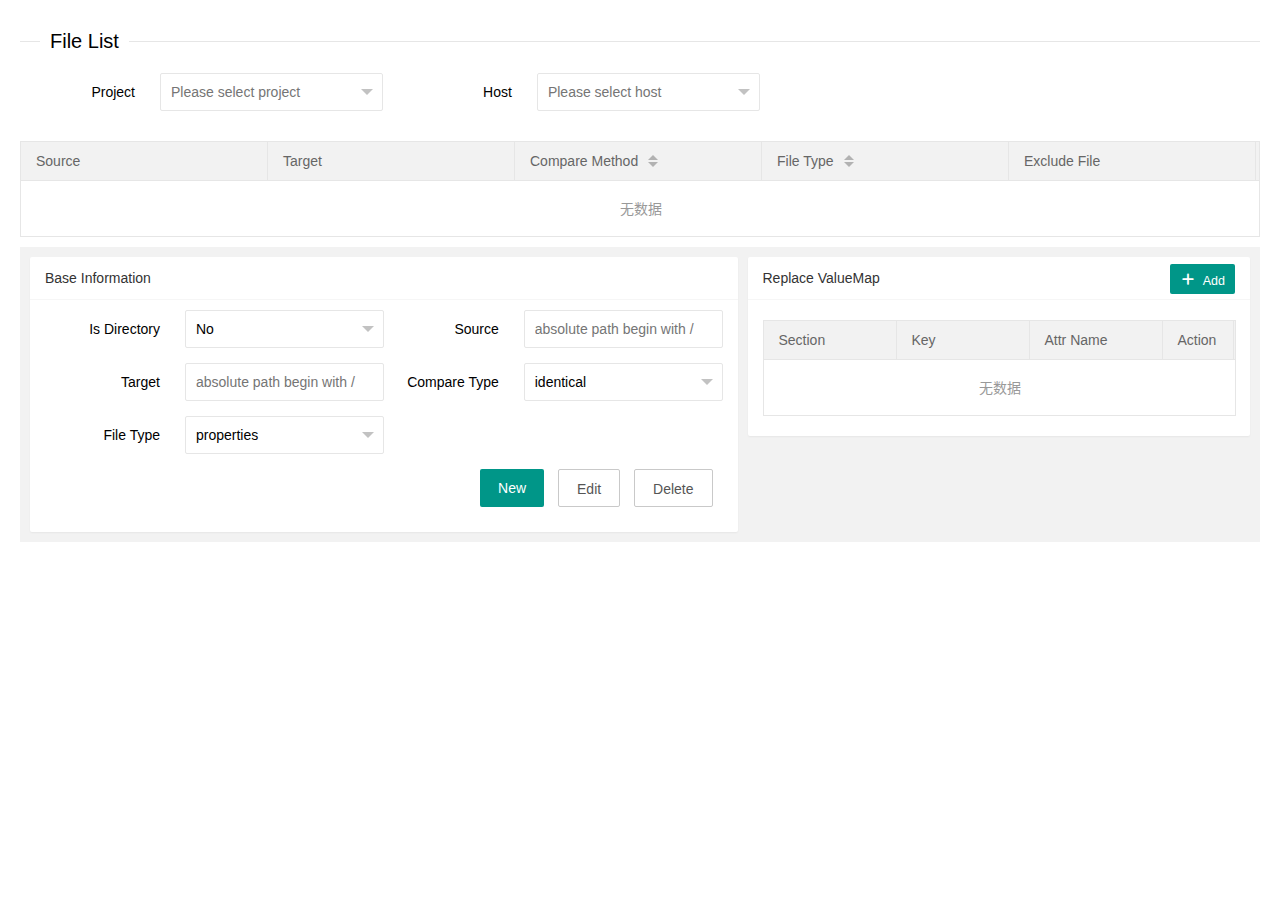
==== commit c2a13fc2: "improve file valuemap;change working directory to current directory" ====
--- a/src/main/resources/static/html/file.html
+++ b/src/main/resources/static/html/file.html
@@ -14,6 +14,38 @@
 
         body {
             padding: 0 20px;
+        }
+
+        /*layui 元素样式改写*/
+        .layui-btn-sm {
+            line-height: normal;
+            font-size: 12.5px;
+        }
+
+        /*.layui-table-view .layui-table-body {*/
+        /*    min-height: 256px;*/
+        /*}*/
+
+        .layui-table-cell .layui-input.layui-unselect {
+            height: 30px;
+            line-height: 30px;
+        }
+
+        /*设置 layui 表格中单元格内容溢出可见样式*/
+        .table-overlay .layui-table-view,
+        .table-overlay .layui-table-box,
+        .table-overlay .layui-table-body {
+            overflow: visible;
+        }
+
+        .table-overlay .layui-table-cell {
+            height: auto;
+            overflow: visible;
+        }
+
+        /*文本对齐方式*/
+        .text-center {
+            text-align: center;
         }
     </style>
 </head>
@@ -42,124 +74,134 @@
     </div>
 </div>
 <table class="js-file-grid" lay-filter="file-table"></table>
-
-<form class="layui-form" action="" lay-filter="js-file-form">
-    <div class="layui-col-md6" style="display: none;">
-        <div class="layui-form-item">
-            <label class="layui-form-label">Id</label>
-            <div class="layui-input-block">
-                <input type="text" name="fileId" placeholder=""
-                       class="layui-input" disabled>
+<div style="padding: 10px; background-color: #F2F2F2;">
+    <div class="layui-row layui-col-space10">
+        <div class="layui-col-md7">
+            <div class="layui-card">
+                <div class="layui-card-header">Base Information</div>
+                <div class="layui-card-body">
+                    <form class="layui-form" action="" lay-filter="js-file-form">
+                        <div class="layui-row">
+                            <div class="layui-col-md6" style="display: none;">
+                                <div class="layui-form-item">
+                                    <label class="layui-form-label">Id</label>
+                                    <div class="layui-input-block">
+                                        <input type="text" name="fileId" placeholder=""
+                                               class="layui-input" disabled>
+                                    </div>
+                                </div>
+                            </div>
+
+                            <div class="layui-col-md6" style="">
+                                <div class="layui-form-item">
+                                    <label class="layui-form-label">Is Directory</label>
+                                    <div class="layui-input-block">
+                                        <select name="dirFlag" lay-filter="dir-select">
+                                            <option value="0" selected="">No</option>
+                                            <option value="1">Yes</option>
+                                        </select>
+                                    </div>
+                                </div>
+                            </div>
+                            <div class="layui-col-md6">
+                                <div class="layui-form-item">
+                                    <label class="layui-form-label">Source</label>
+                                    <div class="layui-input-block">
+                                        <input type="text" name="source" lay-verify="filepath" autocomplete="off"
+                                               placeholder="absolute path begin with /"
+                                               class="layui-input">
+                                    </div>
+                                </div>
+                            </div>
+                            <div class="layui-col-md6">
+                                <div class="layui-form-item">
+                                    <label class="layui-form-label">Target</label>
+                                    <div class="layui-input-block">
+                                        <input type="text" name="target" lay-verify="filepath" autocomplete="off"
+                                               placeholder="absolute path begin with /"
+                                               class="layui-input">
+                                    </div>
+                                </div>
+                            </div>
+                            <div class="layui-col-md6" style="">
+                                <div class="layui-form-item">
+                                    <label class="layui-form-label">Compare Type</label>
+                                    <div class="layui-input-block">
+                                        <select name="method" lay-filter="type">
+                                            <option value="1" selected="">identical</option>
+                                            <option value="2">exists</option>
+                                            <option value="0">ignore</option>
+                                        </select>
+                                    </div>
+                                </div>
+                            </div>
+                            <div class="layui-col-md6 js-file-input-div" style="">
+                                <div class="layui-form-item">
+                                    <label class="layui-form-label">File Type</label>
+                                    <div class="layui-input-block">
+                                        <select name="type" lay-filter="type-sel">
+                                            <option value="1" selected="">properties</option>
+                                            <option value="2">ini</option>
+                                            <option value="0">others</option>
+                                        </select>
+                                    </div>
+                                </div>
+                            </div>
+                            <div class="layui-col-md6" style="display: none">
+                                <div class="layui-form-item">
+                                    <label class="layui-form-label">Value Map</label>
+                                    <div class="layui-input-block">
+                                        <input type="text" name="valueMap" autocomplete="off" placeholder=""
+                                               class="layui-input">
+                                    </div>
+                                </div>
+                            </div>
+                            <div class="layui-col-md12">
+                                <div class="layui-form-item" style="text-align: right; padding-right: 10px">
+                                    <div class="layui-input-block js-function-btn">
+                                        <button type="button" class="layui-btn js-layui-btn" data-type="onNewClick">New
+                                        </button>
+                                        <button type="button" class="layui-btn layui-btn-primary js-layui-btn"
+                                                data-type="onEditClick">Edit
+                                        </button>
+                                        <button type="button" class="layui-btn layui-btn-primary js-layui-btn"
+                                                data-type="onDeleteClick">Delete
+                                        </button>
+                                    </div>
+                                    <div class="layui-input-block js-confirm-btn" style="display: none">
+                                        <button type="button" class="layui-btn" lay-submit="" lay-filter="file-submit">
+                                            Submit
+                                        </button>
+                                        <button type="button" class="layui-btn layui-btn-primary js-layui-btn"
+                                                data-type="onCancelClick">Cancel
+                                        </button>
+                                    </div>
+                                </div>
+                            </div>
+                        </div>
+                    </form>
+                </div>
+            </div>
+        </div>
+        <div class="layui-col-md5">
+            <div class="layui-card">
+                <div class="layui-card-header">
+                    <div class="layui-col-md7">Replace ValueMap</div>
+                    <div class="layui-col-md5" style="text-align:right">
+                        <button type="button" class="layui-btn layui-btn-sm" data-type="addRow" title="Add ValueMap">
+                            <i class="layui-icon layui-icon-add-1"></i> Add
+                        </button>
+                    </div>
+                </div>
+                <div class="layui-card-body">
+                    <div id="tableRes" class="table-overlay">
+                        <table id="dataTable" lay-filter="dataTable" class="layui-hide"></table>
+                    </div>
+                </div>
             </div>
         </div>
     </div>
-
-    <div class="layui-col-md6" style="">
-        <div class="layui-form-item">
-            <label class="layui-form-label">Is Directory</label>
-            <div class="layui-input-block">
-                <select name="dirFlag" lay-filter="dir-select">
-                    <option value="0" selected="">No</option>
-                    <option value="1">Yes</option>
-                </select>
-            </div>
-        </div>
-    </div>
-    <div class="layui-col-md6">
-        <div class="layui-form-item">
-            <label class="layui-form-label">Source</label>
-            <div class="layui-input-block">
-                <input type="text" name="source" lay-verify="filepath" autocomplete="off"
-                       placeholder="absolute path begin with /"
-                       class="layui-input">
-            </div>
-        </div>
-    </div>
-    <div class="layui-col-md6">
-        <div class="layui-form-item">
-            <label class="layui-form-label">Target</label>
-            <div class="layui-input-block">
-                <input type="text" name="target" lay-verify="filepath" autocomplete="off"
-                       placeholder="absolute path begin with /"
-                       class="layui-input">
-            </div>
-        </div>
-    </div>
-    <div class="layui-col-md6" style="">
-        <div class="layui-form-item">
-            <label class="layui-form-label">Compare Type</label>
-            <div class="layui-input-block">
-                <select name="method" lay-filter="type">
-                    <option value="1" selected="">identical</option>
-                    <option value="2">exists</option>
-                    <option value="0">ignore</option>
-                </select>
-            </div>
-        </div>
-    </div>
-    <div class="layui-col-md6 js-file-input-div" style="">
-        <div class="layui-form-item">
-            <label class="layui-form-label">File Type</label>
-            <div class="layui-input-block">
-                <select name="type" lay-filter="type-sel">
-                    <option value="1" selected="">properties</option>
-                    <option value="2">ini</option>
-                    <option value="0">others</option>
-                </select>
-            </div>
-        </div>
-    </div>
-    <div class="layui-col-md6 js-file-input-div" style="">
-        <div class="layui-form-item">
-            <label class="layui-form-label">Value Map</label>
-            <div class="layui-input-block">
-                <input type="text" name="valueMap" autocomplete="off" placeholder=""
-                       class="layui-input">
-            </div>
-        </div>
-    </div>
-    <div class="layui-col-md6" id="addReplace" style="display: none">
-        <div class="layui-form-item" style="text-align: right; padding-right: 10px">
-            <div class="layui-input-block">
-                <button type="button" class="layui-btn js-layui-btn" title="Add replace value" data-type="onAddReplace">
-                    <i class="layui-icon layui-icon-add-1"></i></button>
-            </div>
-        </div>
-    </div>
-    <div class="layui-col-md6 js-dir-input-div" style="display: none">
-        <div class="layui-form-item">
-            <label class="layui-form-label">Exclude File</label>
-            <div class="layui-input-block">
-                <input type="text" name="exclude" autocomplete="off" placeholder="delimiter with |, eg:xxx.txt|xxx.config"
-                       class="layui-input">
-            </div>
-        </div>
-    </div>
-    <div class="js-key-value-parent-div">
-
-    </div>
-    <div class="layui-col-md12">
-        <div class="layui-form-item" style="text-align: right; padding-right: 10px">
-            <div class="layui-input-block js-function-btn">
-                <button type="button" class="layui-btn js-layui-btn" data-type="onNewClick">New</button>
-                <button type="button" class="layui-btn layui-btn-primary js-layui-btn" data-type="onEditClick">Edit</button>
-                <button type="button" class="layui-btn layui-btn-primary js-layui-btn" data-type="onDeleteClick">Delete</button>
-            </div>
-            <div class="layui-input-block js-confirm-btn" style="display: none">
-                <button type="button" class="layui-btn" lay-submit="" lay-filter="file-submit">Submit</button>
-                <button type="button" class="layui-btn layui-btn-primary js-layui-btn"
-                        data-type="onCancelClick">Cancel
-                </button>
-            </div>
-        </div>
-    </div>
-</form>
-<script type="text/html" id="barDemo">
-    <!-- 这里同样支持 laytpl 语法，如： -->
-    {{#  if(d.valueMap.length > 0){ }}
-    <a class="layui-btn layui-btn-xs" lay-event="showDetail">Detail</a>
-    {{#  } }}
-</script>
+</div>
 <script src="../lib/layui/layui.js"></script>
 <script type="text/javascript" src="../js/file.js"></script>
 </body>
